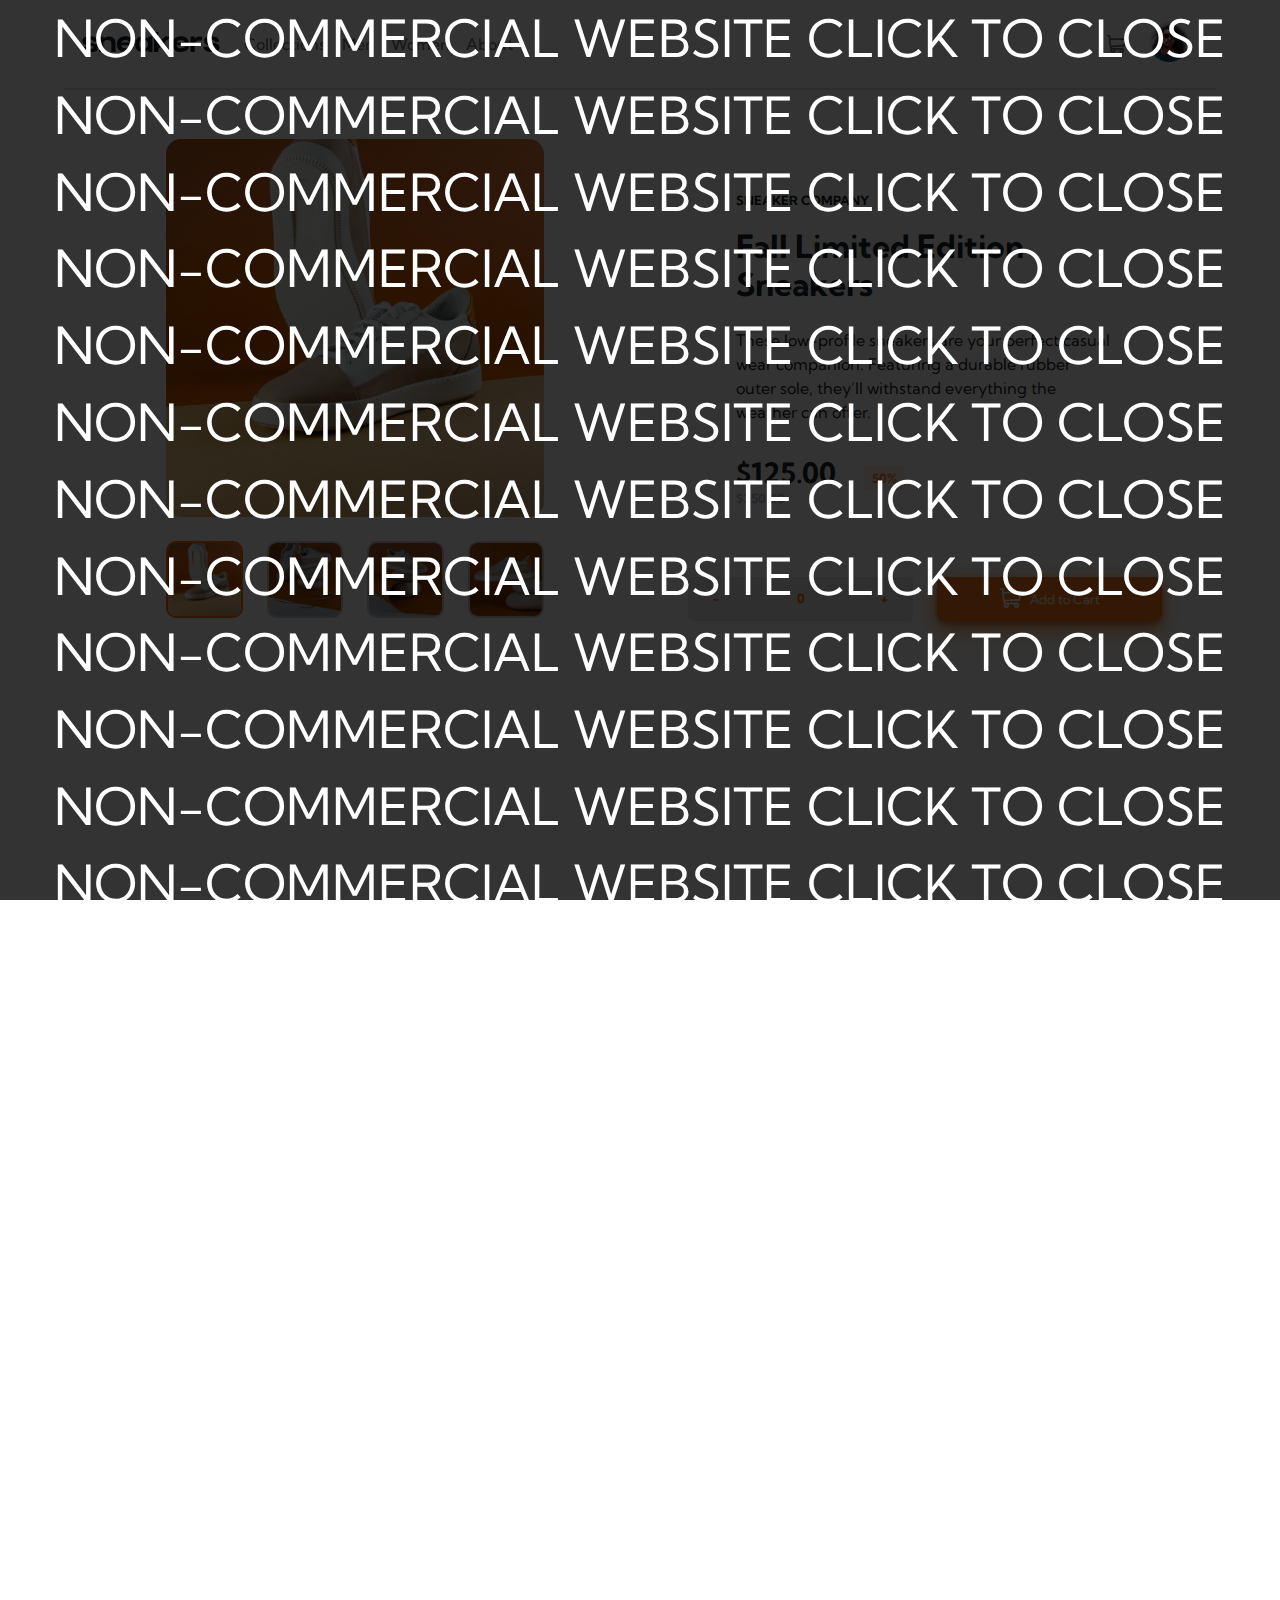
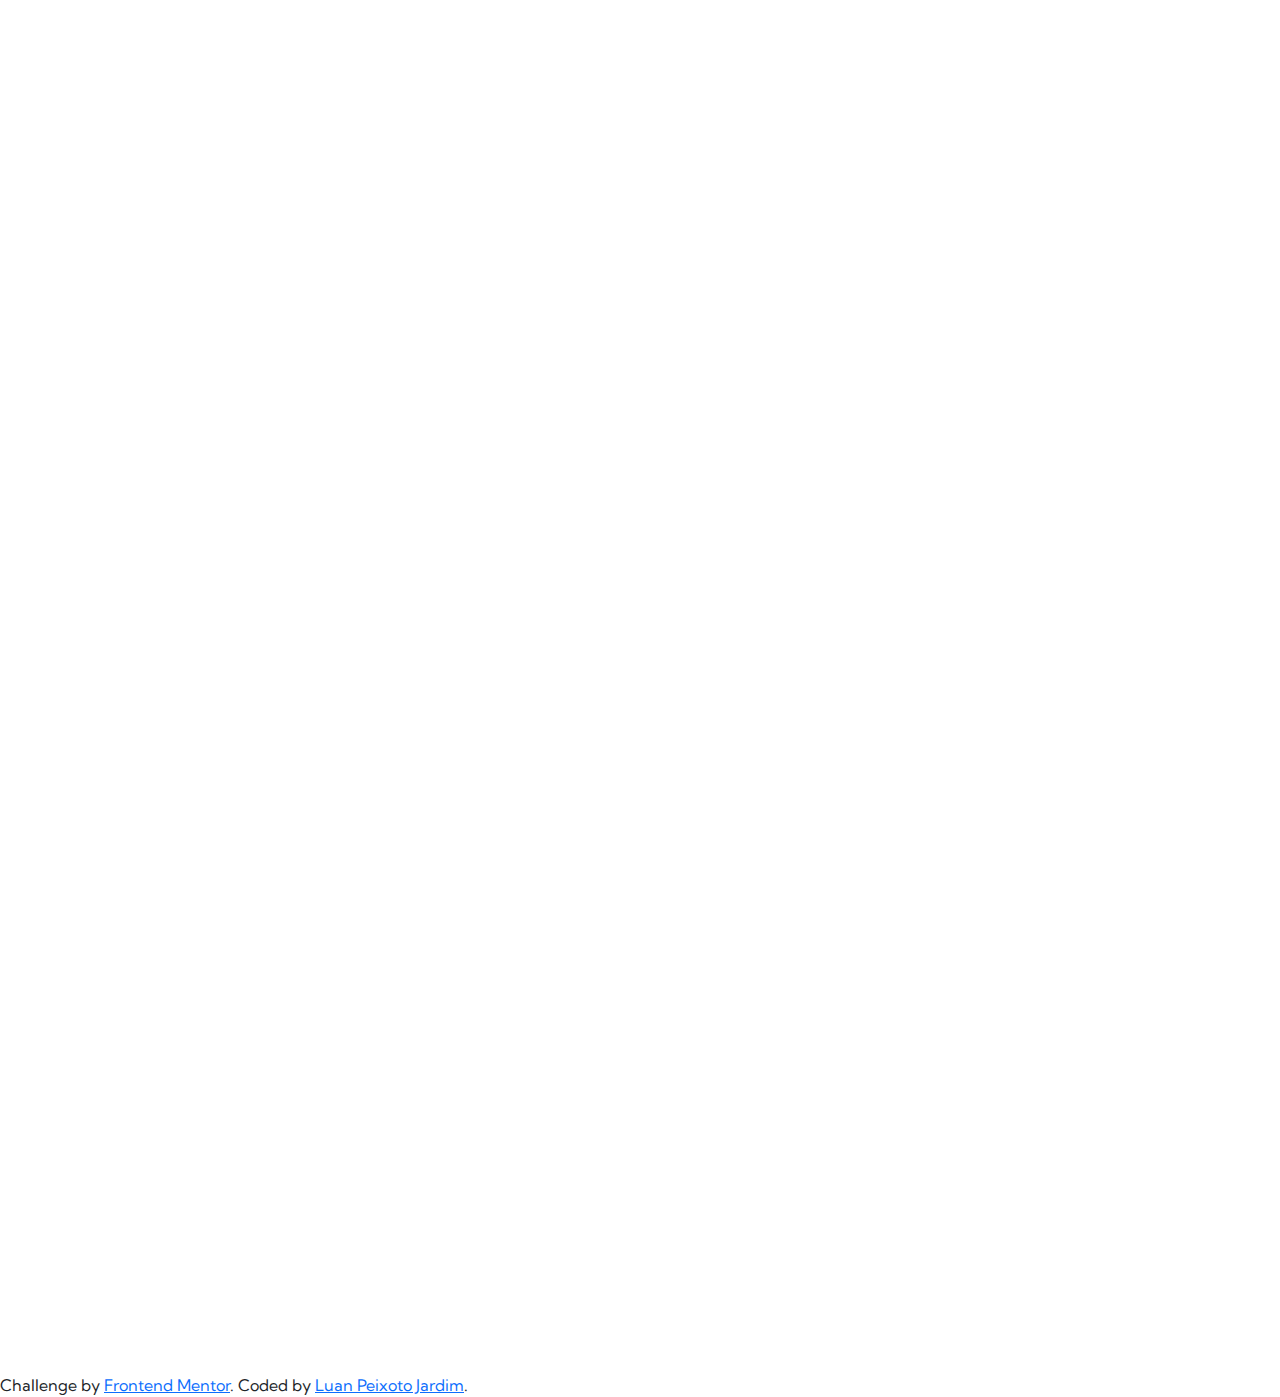
==== index.html @ e6748a82 "+-button" ====
<!DOCTYPE html>
<html lang="en">

<head>
  <meta charset="UTF-8">
  <meta name="viewport" content="width=device-width, initial-scale=1.0">
  <!-- displays site properly based on user's device -->

  <link rel="icon" type="image/png" sizes="32x32" href="./images/favicon-32x32.png">

  <link href="css/bootstrap.css" rel="stylesheet">
  <link href="css/styles.css" rel="stylesheet">
  <link href="css/all.css" rel="stylesheet">

  <title>Frontend Mentor | E-commerce product page</title>


</head>

<body>
  <div class="aviso" onclick="fecharAviso()">NON-COMMERCIAL WEBSITE CLICK TO CLOSE<br>NON-COMMERCIAL WEBSITE CLICK TO CLOSE<br>NON-COMMERCIAL WEBSITE CLICK TO CLOSE<br>NON-COMMERCIAL WEBSITE CLICK TO CLOSE<br>NON-COMMERCIAL WEBSITE CLICK TO CLOSE<br>NON-COMMERCIAL WEBSITE CLICK TO CLOSE<br>NON-COMMERCIAL WEBSITE CLICK TO CLOSE<br>NON-COMMERCIAL WEBSITE CLICK TO CLOSE<br>NON-COMMERCIAL WEBSITE CLICK TO CLOSE<br>NON-COMMERCIAL WEBSITE CLICK TO CLOSE<br>NON-COMMERCIAL WEBSITE CLICK TO CLOSE<br>NON-COMMERCIAL WEBSITE CLICK TO CLOSE<br></div>

  <!--navbar principal, vai aparecer em ambos dispositivos-->
  <nav class="navbar navbar-light navbar-expand-sm sticky-top sticky-shadow pb-4 pb-sm-0 pt-3 pt-sm-2"
    style="background-color: white; ">

    <div class="container">


      <!--seção logo e botão no mobile-->
      <div class="d-block d-sm-none">
        <!--botão de collapse(hamburguer, mobile)-->
        <button class="navbar-toggler" type="button" data-bs-toggle="collapse" data-bs-target="#menu"
          aria-controls="menu" aria-expanded="false" aria-label="Botão de Navegação">
          <span class="navbar-toggler-icon"></span>
        </button>

        <!--logo-->
        <a class="ps-2 navbar-brand" href="/index.html">
          <img src="images/logo.svg" alt="logo.svg">
        </a>
      </div>


      <!--logo >sm -->
      <a class="navbar-brand d-none d-sm-block pb-4" href="/index.html">
        <img src="images/logo.svg" alt="logo.svg">
      </a>

      <!--menus que vão ser colapsados dentro do botão de collapse-->
      <div class="navbar-collapse-shadow collapse navbar-collapse" id="menu" style="background-color: white;">



        <div class="d-flex d-inline-block d-sm-none mt-4 mx-auto">
          <button type="button" class="btn-close" data-bs-toggle="collapse" data-bs-target="#menu"
            aria-label="Close"></button>
        </div>



        <ul class="navbar-nav navbar-expand-sm pt-2">


          <li class="nav-item pt-0 pt-sm-2" style="z-index: 1;">
            <a class="nav-link navbar-item-hover pb-0 pb-sm-4 mb-1 mb-sm-2" aria-current="page" href="#">
              <h6 class="d-inline font-sm">Collections</h6>
            </a>
            <div class="d-none d-sm-block orange-horizontal-line"> </div>
          </li>
          <hr class="mt-1 mb-1" />
          <li class="nav-item pt-0 pt-sm-2" style="z-index: 1;">
            <a class="nav-link navbar-item-hover pb-0 pb-sm-4 mb-1 mb-sm-2" href="#">
              <h6 class="d-inline font-sm">Men</h6>
            </a>
            <div class="d-none d-sm-block orange-horizontal-line"> </div>
          </li>
          <hr class="mt-1 mb-1" />
          <li class="nav-item pt-0 pt-sm-2" style="z-index: 1;">
            <a class="nav-link navbar-item-hover pb-0 pb-sm-4 mb-1 mb-sm-2" href="#">
              <h6 class="d-inline font-sm">Women</h6>
            </a>
            <div class="d-none d-sm-block orange-horizontal-line"> </div>
          </li>
          <hr class="mt-1 mb-1" />
          <li class="nav-item pt-0 pt-sm-2" style="z-index: 1;">
            <a class="nav-link navbar-item-hover pb-0 pb-sm-4 mb-1 mb-sm-2" href="#">
              <h6 class="d-inline font-sm">About</h6>
            </a>
            <div class="d-none d-sm-block orange-horizontal-line"></div>
          </li>
          <hr class="mt-1 mb-1" />


        </ul>
      </div>

      <!-- seção carrinho e foto-->
      <div class="d-block pb-1 pb-sm-3">
        <!--carrinho-->
        <a class="btn pe-1 p-0 p-sm-2" href="/index.html">
          <img class="cart" src="images/icon-cart.svg" alt="avatar.png">
        </a>

        <!--avatar-->
        <a class="btn pt-1 p-0 p-sm-2" href="/index.html">
          <img class="profile-icon" src="images/image-avatar.png" alt="avatar.png">
        </a>
      </div>

    </div>

    <div class="d-none d-sm-block bottom-border"></div>
  </nav>

  <!--display de fotos e preço -->
  <div class="container">

    <div class="row">

      <!--coluna da imagem grande e thumbnails sm pra cima-->
      <div class="d-none d-sm-block col-12 col-md-6 p-sm-5 p-md-3 p-xl-5">

        <!--imagem principal que vai abrir o lightbox-->
        <div class="row ps-lg-5 pe-lg-5 pb-4 pb-md-3 pb-lg-4">

          <div class="col-12">

            <!--a classe img-principal é só um jeito de localizar as imagens-->
            <div class="img-principal d-block">
              <a type="button" onclick="abrirModal();currentSlide(1)">
                <img draggable="false" class="thumb-hover-size border-radius-15 w-100 hover-shadow"
                  src="images/image-product-1.jpg" alt="tenis solto">
              </a>
            </div>

            <div class="img-principal d-none">
              <a type="button" onclick="abrirModal();currentSlide(2)">
                <img draggable="false" class="thumb-hover-size border-radius-15 w-100 hover-shadow"
                  src="images/image-product-2.jpg" alt="tenis com graveto">
              </a>
            </div>

            <div class="img-principal d-none">
              <a type="button" onclick="abrirModal();currentSlide(3)">
                <img draggable="false" class="thumb-hover-size border-radius-15 w-100 hover-shadow"
                  src="images/image-product-3.jpg" alt="tenis folha torta">
              </a>
            </div>

            <div class="img-principal d-none">
              <a type="button" onclick="abrirModal();currentSlide(4)">
                <img draggable="false" class="thumb-hover-size border-radius-15 w-100 hover-shadow"
                  src="images/image-product-4.jpg" alt="tenis malabarista">
              </a>
            </div>

          </div>

        </div>

        <!--thumbnails que mudam a imagem principal-->
        <div class="row ps-lg-5 pe-lg-5">

          <!--a classe thumb-principal é só uma forma de localizar essas thumbs-->
          <div class="col-3">
            <a type="button" onclick="mostrarImagem('1')">
              <img draggable="false"
                class="thumb-principal border-radius-10 w-100 thumb-active-border thumb-hover-opacity hover-shadow"
                src="images/image-product-1-thumbnail.jpg" alt="tenis solto">
            </a>
          </div>

          <div class="col-3">
            <a type="button" onclick="mostrarImagem('2')">
              <img draggable="false"
                class="thumb-principal border-radius-10 w-100 thumb-demo-border thumb-hover-opacity hover-shadow"
                src="images/image-product-2-thumbnail.jpg" alt="tenis com graveto">
            </a>
          </div>

          <div class="col-3">
            <a type="button" onclick="mostrarImagem('3')">
              <img draggable="false"
                class="thumb-principal border-radius-10 w-100 thumb-demo-border thumb-hover-opacity hover-shadow"
                src="images/image-product-3-thumbnail.jpg" alt="tenis folha solta">
            </a>
          </div>

          <div class="col-3">
            <a type="button" onclick="mostrarImagem('4')">
              <img draggable="false"
                class="thumb-principal border-radius-10 w-100 thumb-demo-border thumb-hover-opacity hover-shadow"
                src="images/image-product-4-thumbnail.jpg" alt="tenis malabarista">
            </a>
          </div>

        </div>
      </div>

      <!--coluna das imagens mobile-->
      <div class="d-block d-sm-none col-12 p-0 m-0">
        <div class="col-12 p-0" style="position: relative;">

          <!--a classe img-principal-mobiile é só um jeito de localizar as imagens-->
          <div class="img-principal-mobile d-block">
              <img draggable="false" class="w-100"
                src="images/image-product-1.jpg" alt="tenis solto">
          </div>

          <div class="img-principal-mobile d-none">
              <img draggable="false" class="w-100"
                src="images/image-product-2.jpg" alt="tenis com graveto">
          </div>

          <div class="img-principal-mobile d-none">
              <img draggable="false" class="w-100"
                src="images/image-product-3.jpg" alt="tenis folha torta">
          </div>

          <div class="img-principal-mobile d-none">
              <img draggable="false" class="w-100"
                src="images/image-product-4.jpg" alt="tenis malabarista">
          </div>

          <a class="fechar-modal prev-mobile ms-2" type="button" onclick="proximoSlideMobile(-1)"> <p>&#10094;</p></a>
          <a class="fechar-modal next-mobile me-2" type="button" onclick="proximoSlideMobile(1)"> <p>&#10095;</p></a>

        </div>

      </div>

      <!--coluna dos preços e botões de compra-->
      <div class="col-12 col-md-6 p-3 pb-0 p-sm-5 p-md-3 p-xl-5">
        <div class="p-2 pt-lg-4 p-xl-5">
          <p><b style="font-size: 0.8em;">SNEAKER COMPANY</b></p>
          <h2 class="pb-3 pb-md-0 pb-lg-3"><b>Fall Limited Edition Sneakers</b></h2>

          <p class="pb-3 pb-md-0 pb-lg-3">These low-profile sneakers are your perfect casual wear companion. Featuring a
            durable rubber outer sole, they’ll withstand everything the weather can offer.</p>

          <div>
            <h3 class="d-inline pe-4"><b>$125.00</b></h3>
            <p class="d-inline ps-2 pe-2 pt-1 pb-1"
              style="font-size: 0.8em;color: hsl(26, 100%, 55%); background-color: hsl(25, 100%, 94%);"><b>50%</b></p>
            
              <!--preço antigo em md pra baixo fica do lado-->
              <p class="d-inline pb-1 ps-2 d-md-none" style="font-size: 0.8em; color: hsl(220, 14%, 75%);"><b>$250.00</b></p>
          </div>

          <!--preço antigo em md pra cima fica em baixo-->
          <p class="pb-1 d-none d-md-block" style="font-size: 0.8em; color: hsl(220, 14%, 75%);"><b>$250.00</b></p>
        </div>

        <div class="col-12">
          <div class="row">

            <!--qtd botões-->
            <div class="pb-4 pb-md-0 col-12 col-md-6 d-flex justify-content-center">

              <a class="btn-qtd w-25 d-inline pt-2 pb-2 radius-left" type="button">
                <p class="p-0 d-inline" style=" font-size: 0.8em;"><b>-</b></p>
              </a>

              <span class="d-inline display-qtd w-50 d-inline pt-2 pb-2">
                <p class="p-0 d-inline" style="font-size: 0.8em;"><b>0</b></p>
              </span>

              <a class="btn-qtd w-25 d-inline pt-2 pb-2 radius-right" type="button">
                <p class="p-0 d-inline" style="font-size: 0.8em;"><b>+</b></p>
              </a>


            </div>

            <!-- add cart botão-->
            <div class="pb-3 pb-md-0 col-12 col-md-6">
              <a class="btn-add-cart w-100 btn d-inline pt-2 pb-2" type="button">
                <img class="pb-1 me-1" style="filter:brightness(100)" src="images/icon-cart.svg" alt="avatar.png">
                <p class="d-inline" style="font-size: 0.8em;">Add to Cart</p>
              </a>
            </div>

          </div>
        </div>
      </div>
    </div>

  </div>

  <!-- o modal/lightbox -->
  <div id="modal-lightbox" class="modal-lightbox">

    <!--a classe fechar modal faz com que caso clique em algo que tenha ela o modal n seja
    fechado, mas se clicar em algum espaço vazio (preto), ele fecha-->

    <!--botão de fechar o modal-->
    <a type="button" onclick="fecharModal()">
      <span class="fechar-modal close-button">&times;</span>
    </a>
    <div class="container">

      <div class="row pb-4 pb-md-2 pb-lg-0 align-items-center">
        <!-- a coluna que vai conter a imagem precisa ter position: relative para que a posição
        do número do slide funcione -->

        <!--
          <a class="prev" onclick="proximoSlide(-1)"><div class="float-end" style="border-radius: 50%; width: 40px; height: 40px; background-color: aliceblue; text-align: center;">&#10094;</div></a>
        
        -->

        <!--botão de anterior-->
        <div class="col-1 offset-md-1 offset-lg-2 col-md-1 col-lg-1">
          <a class="fechar-modal float-end pe-1 prev" type="button" onclick="proximoSlide(-1)">&#10094;</a>
        </div>

        <!--imagem principal do slide-->
        <div class="col-10 col-md-8 col-lg-6" style="position: relative;">

          <div class=" modal-image">
            <img class="fechar-modal w-100 border-radius-15" src="images/image-product-1.jpg" alt="tenis solto">
          </div>

          <div class=" modal-image">
            <img class="fechar-modal w-100 border-radius-15" src="images/image-product-2.jpg" alt="tenis com graveto">
          </div>

          <div class=" modal-image">
            <img class="fechar-modal w-100 border-radius-15" src="images/image-product-3.jpg" alt="tenis folha torta">
          </div>

          <div class=" modal-image">
            <img class="fechar-modal w-100 border-radius-15" src="images/image-product-4.jpg" alt="tenis malabarista">
          </div>

          <!--número atual do slide e texto-->
          <div id="slide-number-text" class="current-slide-number-text"></div>

        </div>


        <!--botão de próximo-->
        <div class="col-1 col-md-1 col-lg-1">
          <a class="fechar-modal next" type="button" onclick="proximoSlide(1)"> &#10095;</a>

        </div>

      </div>



      <!-- Thumbnail image controls -->
      <div class="row ps-5 pe-5 ps-md-5 pe-md-5 ps-lg-0 pe-lg-0">
        <!--dot é uma classe só para identificar os botões de thumb dentro do modal-->
        <div class="col-3 offset-md-2 col-md-2 p-md-3 offset-lg-4 col-lg-1">
          <img class="dot fechar-modal w-100 thumb-demo-border thumb-hover-opacity-modal border-radius-10"
            draggable="false" src="images/image-product-1-thumbnail.jpg" onclick="currentSlide(1)" alt="tenis solto">
        </div>

        <div class="col-3 col-md-2 p-md-3 col-lg-1">

          <img class="dot fechar-modal w-100 thumb-demo-border thumb-hover-opacity-modal border-radius-10"
            draggable="false" src="images/image-product-2-thumbnail.jpg" onclick="currentSlide(2)"
            alt="tenis com graveto">

        </div>

        <div class="col-3 col-md-2 p-md-3 col-lg-1">

          <img class="dot fechar-modal w-100 thumb-demo-border thumb-hover-opacity-modal border-radius-10"
            draggable="false" src="images/image-product-3-thumbnail.jpg" onclick="currentSlide(3)"
            alt="tenis folha torta">

        </div>

        <div class="col-3 col-md-2 p-md-3 col-lg-1">

          <img class="dot fechar-modal w-100 thumb-demo-border thumb-hover-opacity-modal border-radius-10"
            draggable="false" src="images/image-product-4-thumbnail.jpg" onclick="currentSlide(4)"
            alt="tenis malabarista">

        </div>
      </div>
    </div>


  </div>






  <br><br><br><br><br><br><br><br><br><br><br><br><br><br><br><br>
  <br><br><br><br><br><br><br><br><br><br><br><br><br><br><br><br>
  <br><br><br><br><br><br><br><br><br><br><br><br><br><br><br><br>
  <br><br><br><br><br><br><br><br><br><br><br><br><br><br><br><br>




  <br><br><br><br><br><br><br><br><br><br><br><br><br><br><br><br>
  <br><br><br><br><br><br><br><br><br><br><br><br><br><br><br><br>


  <div class="attribution">
    Challenge by <a href="https://www.frontendmentor.io?ref=challenge" target="_blank">Frontend Mentor</a>.
    Coded by <a href="#">Luan Peixoto Jardim</a>.
  </div>


  <script src="js/jquery-3.6.0.js"></script>
  <script src="js/bootstrap.bundle.js"></script>
  <script src="js/script.js"></script>
</body>

</html>
---- css/styles.css ----
@import url('https://fonts.googleapis.com/css2?family=Kumbh+Sans&display=swap');

/* remove a cor azul das anchor tag */

a:hover {
  color: inherit;
}

/* div com aviso pro vercel */
.aviso {
  display: block;
  position: fixed;
  z-index: 10000;
  left: 0;
  top: 0;
  text-align: center;
  color: white;
  font-size: 4vw;
  width: 100%;
  height: 100%;
  overflow: auto;
  background-color: rgba(0, 0, 0, 0.8);
  -webkit-user-select: none;
  -moz-user-select: none;
  -ms-user-select: none;
  user-select: none;
}


/* fonte da pagina */
html, body {
  font-family: 'Kumbh Sans', sans-serif;
}


/* fazer a navbar vir da esquerda em dispositivos xsmall (mobile) */

@media (max-width: 576px) {
  .navbar-collapse {
    position: absolute;
    top: 0px;
    right: 50%;
    padding-left: 15px;
    padding-right: 15px;
    padding-bottom: 15px;
    width: 50%;
    transition: all 0.4s ease;
    display: block;
    height: 100vh !important;
  }

  .navbar-collapse.collapsing {
    margin-right: 75%;
    right: 25%;
    transition: all 0.2s ease;
  }

  .navbar-collapse.show {
    right: 50%;
  }

  .navbar-collapse-shadow {
    box-shadow: 5px 0px 5px rgba(0, 0, 0, 0.2);
  }
}

/* linha na parte de baixo da navbar */

.bottom-border {
  position: fixed;
  top: 88px;
  height: 2px;
  background-color: rgb(226, 226, 226);
  width: 90%;
  left: 50%;
  transform: translate(-50%, 0);
}

/* cor dos menus da navbar + ativar linha horizontal no hover */

.nav-link {
  color: hsl(223, 64%, 98%);
}

.nav-link:active {
  color: hsl(219, 9%, 45%);
}

@media (hover: hover) and (pointer: fine) {

  /* precisa disso pro hover n bugar em device touch */
  .nav-link:hover {
    color: hsl(219, 9%, 45%);
  }
}

/* o + significa que ao passar o hover o elemento (orange-horizontal-line) que estiver mais 
proximo do nav-link hoverado recebera as mesmas configurações do nav-link. */

/* não coloquei o hover só em non-touch-device nesse pq os links da navbar n tao funcionando 
ai fica estranho */
.nav-link:hover+.orange-horizontal-line {
  opacity: 100%;
  transition: all 0.5s ease;
}


.nav-link:active+.orange-horizontal-line {
  opacity: 100%;
  transition: all 0.5s ease;
}

.orange-horizontal-line {
  opacity: 0;
  height: 3px;
  width: 100%;
  background-color: hsl(26, 100%, 55%);
}


@media (min-width: 576px) {
  .container-mdonly {
    width: 100%;
    padding-right: var(--bs-gutter-x, 0.75rem);
    padding-left: var(--bs-gutter-x, 0.75rem);
    margin-right: auto;
    margin-left: auto;
  }

  .font-sm {
    font-size: 0.9em;
  }
}

/* removendo a sombra do botão da navbar e mudando a cor do fundo ao clicar */

.navbar-toggler:focus {
  transition: all 0.4s ease;
  background-color: rgb(209, 209, 209);
  box-shadow: none;
}

/* estilo do icone de avatar */

@media (min-width: 0px) {
  .profile-icon {
    width: 30px;
  }
}

@media (min-width: 576px) {
  .profile-icon {
    width: 40px;
  }
}

.cart {
  width: 20px;
}


/* fonte da navbar menor no sm para responsividade */

@media (min-width: 576px) {
  .font-sm {
    font-size: 0.9em;
  }
}

@media (min-width: 768px) {
  .font-sm {
    font-size: inherit;
  }
}


/* LIGHTBOX */

/* borda das thumbnails */

.border-radius-10 {
  border-radius: 10px;
}

/* borda da imagem principal */

.border-radius-15 {
  border-radius: 15px;
}

/* muda o tamanho da imagem principal fora do modal ao passar o mouse */
.thumb-hover-size {
  transition: 0.3s;
}

@media (hover: hover) and (pointer: fine) {

  /* precisa disso pro hover n bugar em device touch */
  .thumb-hover-size:hover {
    filter: opacity(0.5);
  }
}

.thumb-hover-size:active {
  filter: opacity(0.5);
}


/* muda a opacidade das thumbnails fora do modal ao passar o mouse */

.thumb-hover-opacity {
  transition: 0.3s;
  filter: brightness(0.8);

}

@media (hover: hover) and (pointer: fine) {

  /* precisa disso pro hover n bugar em device touch */
  .thumb-hover-opacity:hover {
    filter: brightness(1);
  }
}

.thumb-hover-opacity:active {
  filter: brightness(1);
}

/* muda a opacidade das thumbnails do modal ao passar o mouse */

.thumb-hover-opacity-modal {
  transition: 0.3s;
  filter: brightness(0.5);

}

.thumb-hover-opacity-modal:active {
  filter: brightness(1);
}

@media (hover: hover) and (pointer: fine) {

  /* precisa disso pro hover n bugar em device touch */
  .thumb-hover-opacity-modal:hover {
    filter: brightness(1);
  }
}

/* borda da thumbnail fora do modal ativa */

.thumb-active-border {
  border: 2px solid hsl(26, 100%, 50%);
  filter: brightness(1);
}

/* borda das thumbnails fora do modal não ativas */

.thumb-demo-border {
  border: 2px solid white;
}

/* DENTRO DO LIGHTBOX */


/* The Modal (background) */
.modal-lightbox {
  display: none;
  position: fixed;
  z-index: 10000;
  left: 0;
  top: 0;
  width: 100%;
  height: 100%;
  overflow: auto;
  background-color: rgba(0, 0, 0, 0.8);
}

/* botão de fechar o modal do lightbox */
.close-button {
  color: white;
  position: absolute;
  top: 10px;
  right: 25px;
  font-size: 35px;
  font-weight: bold;
  transition: 0.3s;
  text-decoration: none;
}


@media (hover: hover) and (pointer: fine) {

  /* precisa disso pro hover n bugar em device touch */
  .close-button:hover {
    color: hsl(26, 100%, 50%);
    cursor: pointer;
  }
}

.close-button:active {
  color: hsl(26, 100%, 50%);
  text-decoration: none;
  cursor: pointer;
}

/* esconder todas as imagens dentro do modal por padrão */
.modal-image {
  display: none;
}

/* número do slide (1/3 etc) e texto alt da imagem */
.current-slide-number-text {
  color: #000000;
  font-size: 16px;
  position: absolute;
  bottom: 8px;
  left: 20px;
}

/* botão proximo e anterior do modal */
.prev,
.next {
  transition: 0.6s ease;
  height: 43px;
  line-height: 43px;
  width: 43px;
  font-size: 24px;
  border-radius: 50%;
  background-color: #e0e0e0;
  color: rgb(97, 97, 97);
  text-align: center;
  cursor: pointer;
  text-decoration: none;
  box-shadow: 0 4px 8px 0 rgba(0, 0, 0, 0.2), 0 6px 20px 0 rgba(0, 0, 0, 0.19);
  -webkit-user-select: none;
  /* Safari */
  -moz-user-select: none;
  /* Firefox */
  -ms-user-select: none;
  /* IE10+/Edge */
  user-select: none;
  /* Standard */
}

@media (min-width: 1400px) {

  .prev,
  .next {
    transition: 0.6s ease;
    height: 58px;
    line-height: 58px;
    width: 58px;
    font-size: 30px;
    border-radius: 50%;
    background-color: #e0e0e0;
    color: rgb(97, 97, 97);
    text-align: center;
    cursor: pointer;
    text-decoration: none;
    box-shadow: 0 4px 8px 0 rgba(0, 0, 0, 0.2), 0 6px 20px 0 rgba(0, 0, 0, 0.19);
    -webkit-user-select: none;
    /* Safari */
    -moz-user-select: none;
    /* Firefox */
    -ms-user-select: none;
    /* IE10+/Edge */
    user-select: none;
    /* Standard */
  }
}

/* muda a cor da seta ao passar o mouse */

@media (hover: hover) and (pointer: fine) {
  /* precisa disso pro hover n bugar em device touch */
  .prev:hover,
  .next:hover {
    color: hsl(26, 100%, 50%);
  }
}

/* muda a cor ao clicar  */
.prev:active,
.next:active {
  filter: brightness(0.8);
  color: hsl(26, 100%, 50%);
  box-shadow: none;
}


/* sombra no hover das imagens */

.hover-shadow {
  transition: 0.3s;
}

@media (hover: hover) and (pointer: fine) {

  /* precisa disso pro hover n bugar em device touch */
  .hover-shadow:hover {
    box-shadow: 0 4px 8px 0 rgba(0, 0, 0, 0.2), 0 6px 20px 0 rgba(0, 0, 0, 0.19);
  }
}

.hover-shadow:active {
  box-shadow: 0 4px 8px 0 rgba(0, 0, 0, 0.2), 0 6px 20px 0 rgba(0, 0, 0, 0.19);
}



/* botão add to cart */
/* o :hover pra color sempre sobrescreve, por causa do bug do hover ficar pra sempre
em dispositivo touch, o html por padrão dá color: blue pra anchor tag, e como é impossivel
colocar o padrão da linguagem dentro do @media (hover), vai ficar assim, e se colocar
color: inherit vai dar a mesma merda, só que preto pq é a cor padrão do html */

.btn-add-cart {
  transition: 0.3s ease;
  border-radius: 8px;
  background-color: hsl(26, 100%, 55%);
  color: hsl(223, 64%, 98%) !important;
  text-align: center;
  cursor: pointer;
  text-decoration: none;
  box-shadow: 0 4px 4px 0 rgba(0, 0, 0, 0.2), 0 6px 20px 0 hsl(26, 100%, 55%);
  -webkit-user-select: none;
  /* Safari */
  -moz-user-select: none;
  /* Firefox */
  -ms-user-select: none;
  /* IE10+/Edge */
  user-select: none;
  /* Standard */
}

@media (hover: hover) and (pointer: fine) {

  /* precisa disso pro hover n bugar em device touch */
  .btn-add-cart:hover {
    background-color: #cc6415;
    color: hsl(223, 64%, 98%);
  }
}

.btn-add-cart:active {
  background-color: #ac5513;
  color: hsl(223, 64%, 98%);
  box-shadow: none;
}



/* display da qtd */

.display-qtd {
  transition: 0.3s ease;
  background-color: hsl(230, 18%, 93%);
  color: hsl(26, 100%, 50%);
  text-align: center;
  text-decoration: none;
  -webkit-user-select: none;
  /* Safari */
  -moz-user-select: none;
  /* Firefox */
  -ms-user-select: none;
  /* IE10+/Edge */
  user-select: none;
  /* Standard */
}

/* botão de qtd */
/* tem q usar important na cor pq o :hover tá sobrescrevendo ela 
o :hover pra color sempre sobrescreve, por causa do bug do hover ficar pra sempre
em dispositivo touch, o html por padrão dá color: blue pra anchor tag, e como é impossivel
colocar o padrão da linguagem dentro do @media (hover), vai ficar assim, e se colocar
color: inherit vai dar a mesma merda, só que preto pq é a cor padrão do body */
.btn-qtd {
  transition: 0.3s ease;
  background-color: hsl(230, 18%, 93%);
  color: hsl(26, 100%, 50%) !important; 
  text-align: center;
  cursor: pointer;
  text-decoration: none;
  -webkit-user-select: none;
  /* Safari */
  -moz-user-select: none;
  /* Firefox */
  -ms-user-select: none;
  /* IE10+/Edge */
  user-select: none;
  /* Standard */
}

@media (hover: hover) and (pointer: fine) {

  /* precisa disso pro hover n bugar em device touch */
  .btn-qtd:hover {
    filter: brightness(0.8);
    color: hsl(26, 100%, 50%);
  }
}

.btn-qtd:active {
  filter: brightness(0.5);
  color: hsl(26, 100%, 50%);
}


.radius-left {
  border-radius: 5px 0 0 5px;
}

.radius-right {
  border-radius: 0 5px 5px 0;
}


/* botão proximo e anterior da galeria mobile */

/* botão proximo e anterior do modal */
.prev-mobile,
.next-mobile {
  padding-top: 6px;
  position: absolute;
  top: calc(50% - 23px);
  width: 45px;
  height: 45px;
  transition: 0.6s ease;
  font-size: 20px;
  border-radius: 50%;
  background-color: #e0e0e0;
  color: rgb(97, 97, 97);
  text-align: center;
  text-decoration: none;
  -webkit-user-select: none;
  /* Safari */
  -moz-user-select: none;
  /* Firefox */
  -ms-user-select: none;
  /* IE10+/Edge */
  user-select: none;
  /* Standard */
}

@media (max-width: 400px) {

  .prev-mobile,
  .next-mobile {
    padding-top: 4px;
    position: absolute;
    top: calc(50% - 18px);
    width: 35px;
    height: 35px;
    transition: 0.6s ease;
    font-size: 16px;
    border-radius: 50%;
    background-color: #e0e0e0;
    color: rgb(97, 97, 97);
    text-align: center;
    text-decoration: none;
    -webkit-user-select: none;
    /* Safari */
    -moz-user-select: none;
    /* Firefox */
    -ms-user-select: none;
    /* IE10+/Edge */
    user-select: none;
    /* Standard */
  }
}

.next-mobile {
  right: 0;
}



/* muda a cor da seta ao passar o mouse  */

@media (hover: hover) and (pointer: fine) {

  /* precisa disso pro hover n bugar em device touch */
  .prev-mobile:hover,
  .next-mobile:hover {
    color: hsl(26, 100%, 50%);
  }
}

/* muda a cor ao clicar  */
.prev-mobile:active,
.next-mobile:active {
  filter: brightness(0.8);
  box-shadow: none;
  color: hsl(26, 100%, 50%);
}
---- css/all.css ----
.fa,
.fas,
.far,
.fal,
.fab {
  -moz-osx-font-smoothing: grayscale;
  -webkit-font-smoothing: antialiased;
  display: inline-block;
  font-style: normal;
  font-variant: normal;
  text-rendering: auto;
  line-height: 1; }

.fa-lg {
  font-size: 1.33333em;
  line-height: 0.75em;
  vertical-align: -.0667em; }

.fa-xs {
  font-size: .75em; }

.fa-sm {
  font-size: .875em; }

.fa-1x {
  font-size: 1em; }

.fa-2x {
  font-size: 2em; }

.fa-3x {
  font-size: 3em; }

.fa-4x {
  font-size: 4em; }

.fa-5x {
  font-size: 5em; }

.fa-6x {
  font-size: 6em; }

.fa-7x {
  font-size: 7em; }

.fa-8x {
  font-size: 8em; }

.fa-9x {
  font-size: 9em; }

.fa-10x {
  font-size: 10em; }

.fa-fw {
  text-align: center;
  width: 1.25em; }

.fa-ul {
  list-style-type: none;
  margin-left: 2.5em;
  padding-left: 0; }
  .fa-ul > li {
    position: relative; }

.fa-li {
  left: -2em;
  position: absolute;
  text-align: center;
  width: 2em;
  line-height: inherit; }

.fa-border {
  border: solid 0.08em #eee;
  border-radius: .1em;
  padding: .2em .25em .15em; }

.fa-pull-left {
  float: left; }

.fa-pull-right {
  float: right; }

.fa.fa-pull-left,
.fas.fa-pull-left,
.far.fa-pull-left,
.fal.fa-pull-left,
.fab.fa-pull-left {
  margin-right: .3em; }

.fa.fa-pull-right,
.fas.fa-pull-right,
.far.fa-pull-right,
.fal.fa-pull-right,
.fab.fa-pull-right {
  margin-left: .3em; }

.fa-spin {
  -webkit-animation: fa-spin 2s infinite linear;
          animation: fa-spin 2s infinite linear; }

.fa-pulse {
  -webkit-animation: fa-spin 1s infinite steps(8);
          animation: fa-spin 1s infinite steps(8); }

@-webkit-keyframes fa-spin {
  0% {
    -webkit-transform: rotate(0deg);
            transform: rotate(0deg); }
  100% {
    -webkit-transform: rotate(360deg);
            transform: rotate(360deg); } }

@keyframes fa-spin {
  0% {
    -webkit-transform: rotate(0deg);
            transform: rotate(0deg); }
  100% {
    -webkit-transform: rotate(360deg);
            transform: rotate(360deg); } }

.fa-rotate-90 {
  -ms-filter: "progid:DXImageTransform.Microsoft.BasicImage(rotation=1)";
  -webkit-transform: rotate(90deg);
          transform: rotate(90deg); }

.fa-rotate-180 {
  -ms-filter: "progid:DXImageTransform.Microsoft.BasicImage(rotation=2)";
  -webkit-transform: rotate(180deg);
          transform: rotate(180deg); }

.fa-rotate-270 {
  -ms-filter: "progid:DXImageTransform.Microsoft.BasicImage(rotation=3)";
  -webkit-transform: rotate(270deg);
          transform: rotate(270deg); }

.fa-flip-horizontal {
  -ms-filter: "progid:DXImageTransform.Microsoft.BasicImage(rotation=0, mirror=1)";
  -webkit-transform: scale(-1, 1);
          transform: scale(-1, 1); }

.fa-flip-vertical {
  -ms-filter: "progid:DXImageTransform.Microsoft.BasicImage(rotation=2, mirror=1)";
  -webkit-transform: scale(1, -1);
          transform: scale(1, -1); }

.fa-flip-both, .fa-flip-horizontal.fa-flip-vertical {
  -ms-filter: "progid:DXImageTransform.Microsoft.BasicImage(rotation=2, mirror=1)";
  -webkit-transform: scale(-1, -1);
          transform: scale(-1, -1); }

:root .fa-rotate-90,
:root .fa-rotate-180,
:root .fa-rotate-270,
:root .fa-flip-horizontal,
:root .fa-flip-vertical,
:root .fa-flip-both {
  -webkit-filter: none;
          filter: none; }

.fa-stack {
  display: inline-block;
  height: 2em;
  line-height: 2em;
  position: relative;
  vertical-align: middle;
  width: 2.5em; }

.fa-stack-1x,
.fa-stack-2x {
  left: 0;
  position: absolute;
  text-align: center;
  width: 100%; }

.fa-stack-1x {
  line-height: inherit; }

.fa-stack-2x {
  font-size: 2em; }

.fa-inverse {
  color: #fff; }

/* Font Awesome uses the Unicode Private Use Area (PUA) to ensure screen
readers do not read off random characters that represent icons */
.fa-500px:before {
  content: "\f26e"; }

.fa-accessible-icon:before {
  content: "\f368"; }

.fa-accusoft:before {
  content: "\f369"; }

.fa-acquisitions-incorporated:before {
  content: "\f6af"; }

.fa-ad:before {
  content: "\f641"; }

.fa-address-book:before {
  content: "\f2b9"; }

.fa-address-card:before {
  content: "\f2bb"; }

.fa-adjust:before {
  content: "\f042"; }

.fa-adn:before {
  content: "\f170"; }

.fa-adobe:before {
  content: "\f778"; }

.fa-adversal:before {
  content: "\f36a"; }

.fa-affiliatetheme:before {
  content: "\f36b"; }

.fa-air-freshener:before {
  content: "\f5d0"; }

.fa-algolia:before {
  content: "\f36c"; }

.fa-align-center:before {
  content: "\f037"; }

.fa-align-justify:before {
  content: "\f039"; }

.fa-align-left:before {
  content: "\f036"; }

.fa-align-right:before {
  content: "\f038"; }

.fa-alipay:before {
  content: "\f642"; }

.fa-allergies:before {
  content: "\f461"; }

.fa-amazon:before {
  content: "\f270"; }

.fa-amazon-pay:before {
  content: "\f42c"; }

.fa-ambulance:before {
  content: "\f0f9"; }

.fa-american-sign-language-interpreting:before {
  content: "\f2a3"; }

.fa-amilia:before {
  content: "\f36d"; }

.fa-anchor:before {
  content: "\f13d"; }

.fa-android:before {
  content: "\f17b"; }

.fa-angellist:before {
  content: "\f209"; }

.fa-angle-double-down:before {
  content: "\f103"; }

.fa-angle-double-left:before {
  content: "\f100"; }

.fa-angle-double-right:before {
  content: "\f101"; }

.fa-angle-double-up:before {
  content: "\f102"; }

.fa-angle-down:before {
  content: "\f107"; }

.fa-angle-left:before {
  content: "\f104"; }

.fa-angle-right:before {
  content: "\f105"; }

.fa-angle-up:before {
  content: "\f106"; }

.fa-angry:before {
  content: "\f556"; }

.fa-angrycreative:before {
  content: "\f36e"; }

.fa-angular:before {
  content: "\f420"; }

.fa-ankh:before {
  content: "\f644"; }

.fa-app-store:before {
  content: "\f36f"; }

.fa-app-store-ios:before {
  content: "\f370"; }

.fa-apper:before {
  content: "\f371"; }

.fa-apple:before {
  content: "\f179"; }

.fa-apple-alt:before {
  content: "\f5d1"; }

.fa-apple-pay:before {
  content: "\f415"; }

.fa-archive:before {
  content: "\f187"; }

.fa-archway:before {
  content: "\f557"; }

.fa-arrow-alt-circle-down:before {
  content: "\f358"; }

.fa-arrow-alt-circle-left:before {
  content: "\f359"; }

.fa-arrow-alt-circle-right:before {
  content: "\f35a"; }

.fa-arrow-alt-circle-up:before {
  content: "\f35b"; }

.fa-arrow-circle-down:before {
  content: "\f0ab"; }

.fa-arrow-circle-left:before {
  content: "\f0a8"; }

.fa-arrow-circle-right:before {
  content: "\f0a9"; }

.fa-arrow-circle-up:before {
  content: "\f0aa"; }

.fa-arrow-down:before {
  content: "\f063"; }

.fa-arrow-left:before {
  content: "\f060"; }

.fa-arrow-right:before {
  content: "\f061"; }

.fa-arrow-up:before {
  content: "\f062"; }

.fa-arrows-alt:before {
  content: "\f0b2"; }

.fa-arrows-alt-h:before {
  content: "\f337"; }

.fa-arrows-alt-v:before {
  content: "\f338"; }

.fa-artstation:before {
  content: "\f77a"; }

.fa-assistive-listening-systems:before {
  content: "\f2a2"; }

.fa-asterisk:before {
  content: "\f069"; }

.fa-asymmetrik:before {
  content: "\f372"; }

.fa-at:before {
  content: "\f1fa"; }

.fa-atlas:before {
  content: "\f558"; }

.fa-atlassian:before {
  content: "\f77b"; }

.fa-atom:before {
  content: "\f5d2"; }

.fa-audible:before {
  content: "\f373"; }

.fa-audio-description:before {
  content: "\f29e"; }

.fa-autoprefixer:before {
  content: "\f41c"; }

.fa-avianex:before {
  content: "\f374"; }

.fa-aviato:before {
  content: "\f421"; }

.fa-award:before {
  content: "\f559"; }

.fa-aws:before {
  content: "\f375"; }

.fa-baby:before {
  content: "\f77c"; }

.fa-baby-carriage:before {
  content: "\f77d"; }

.fa-backspace:before {
  content: "\f55a"; }

.fa-backward:before {
  content: "\f04a"; }

.fa-bacon:before {
  content: "\f7e5"; }

.fa-balance-scale:before {
  content: "\f24e"; }

.fa-ban:before {
  content: "\f05e"; }

.fa-band-aid:before {
  content: "\f462"; }

.fa-bandcamp:before {
  content: "\f2d5"; }

.fa-barcode:before {
  content: "\f02a"; }

.fa-bars:before {
  content: "\f0c9"; }

.fa-baseball-ball:before {
  content: "\f433"; }

.fa-basketball-ball:before {
  content: "\f434"; }

.fa-bath:before {
  content: "\f2cd"; }

.fa-battery-empty:before {
  content: "\f244"; }

.fa-battery-full:before {
  content: "\f240"; }

.fa-battery-half:before {
  content: "\f242"; }

.fa-battery-quarter:before {
  content: "\f243"; }

.fa-battery-three-quarters:before {
  content: "\f241"; }

.fa-bed:before {
  content: "\f236"; }

.fa-beer:before {
  content: "\f0fc"; }

.fa-behance:before {
  content: "\f1b4"; }

.fa-behance-square:before {
  content: "\f1b5"; }

.fa-bell:before {
  content: "\f0f3"; }

.fa-bell-slash:before {
  content: "\f1f6"; }

.fa-bezier-curve:before {
  content: "\f55b"; }

.fa-bible:before {
  content: "\f647"; }

.fa-bicycle:before {
  content: "\f206"; }

.fa-bimobject:before {
  content: "\f378"; }

.fa-binoculars:before {
  content: "\f1e5"; }

.fa-biohazard:before {
  content: "\f780"; }

.fa-birthday-cake:before {
  content: "\f1fd"; }

.fa-bitbucket:before {
  content: "\f171"; }

.fa-bitcoin:before {
  content: "\f379"; }

.fa-bity:before {
  content: "\f37a"; }

.fa-black-tie:before {
  content: "\f27e"; }

.fa-blackberry:before {
  content: "\f37b"; }

.fa-blender:before {
  content: "\f517"; }

.fa-blender-phone:before {
  content: "\f6b6"; }

.fa-blind:before {
  content: "\f29d"; }

.fa-blog:before {
  content: "\f781"; }

.fa-blogger:before {
  content: "\f37c"; }

.fa-blogger-b:before {
  content: "\f37d"; }

.fa-bluetooth:before {
  content: "\f293"; }

.fa-bluetooth-b:before {
  content: "\f294"; }

.fa-bold:before {
  content: "\f032"; }

.fa-bolt:before {
  content: "\f0e7"; }

.fa-bomb:before {
  content: "\f1e2"; }

.fa-bone:before {
  content: "\f5d7"; }

.fa-bong:before {
  content: "\f55c"; }

.fa-book:before {
  content: "\f02d"; }

.fa-book-dead:before {
  content: "\f6b7"; }

.fa-book-medical:before {
  content: "\f7e6"; }

.fa-book-open:before {
  content: "\f518"; }

.fa-book-reader:before {
  content: "\f5da"; }

.fa-bookmark:before {
  content: "\f02e"; }

.fa-bowling-ball:before {
  content: "\f436"; }

.fa-box:before {
  content: "\f466"; }

.fa-box-open:before {
  content: "\f49e"; }

.fa-boxes:before {
  content: "\f468"; }

.fa-braille:before {
  content: "\f2a1"; }

.fa-brain:before {
  content: "\f5dc"; }

.fa-bread-slice:before {
  content: "\f7ec"; }

.fa-briefcase:before {
  content: "\f0b1"; }

.fa-briefcase-medical:before {
  content: "\f469"; }

.fa-broadcast-tower:before {
  content: "\f519"; }

.fa-broom:before {
  content: "\f51a"; }

.fa-brush:before {
  content: "\f55d"; }

.fa-btc:before {
  content: "\f15a"; }

.fa-bug:before {
  content: "\f188"; }

.fa-building:before {
  content: "\f1ad"; }

.fa-bullhorn:before {
  content: "\f0a1"; }

.fa-bullseye:before {
  content: "\f140"; }

.fa-burn:before {
  content: "\f46a"; }

.fa-buromobelexperte:before {
  content: "\f37f"; }

.fa-bus:before {
  content: "\f207"; }

.fa-bus-alt:before {
  content: "\f55e"; }

.fa-business-time:before {
  content: "\f64a"; }

.fa-buysellads:before {
  content: "\f20d"; }

.fa-calculator:before {
  content: "\f1ec"; }

.fa-calendar:before {
  content: "\f133"; }

.fa-calendar-alt:before {
  content: "\f073"; }

.fa-calendar-check:before {
  content: "\f274"; }

.fa-calendar-day:before {
  content: "\f783"; }

.fa-calendar-minus:before {
  content: "\f272"; }

.fa-calendar-plus:before {
  content: "\f271"; }

.fa-calendar-times:before {
  content: "\f273"; }

.fa-calendar-week:before {
  content: "\f784"; }

.fa-camera:before {
  content: "\f030"; }

.fa-camera-retro:before {
  content: "\f083"; }

.fa-campground:before {
  content: "\f6bb"; }

.fa-canadian-maple-leaf:before {
  content: "\f785"; }

.fa-candy-cane:before {
  content: "\f786"; }

.fa-cannabis:before {
  content: "\f55f"; }

.fa-capsules:before {
  content: "\f46b"; }

.fa-car:before {
  content: "\f1b9"; }

.fa-car-alt:before {
  content: "\f5de"; }

.fa-car-battery:before {
  content: "\f5df"; }

.fa-car-crash:before {
  content: "\f5e1"; }

.fa-car-side:before {
  content: "\f5e4"; }

.fa-caret-down:before {
  content: "\f0d7"; }

.fa-caret-left:before {
  content: "\f0d9"; }

.fa-caret-right:before {
  content: "\f0da"; }

.fa-caret-square-down:before {
  content: "\f150"; }

.fa-caret-square-left:before {
  content: "\f191"; }

.fa-caret-square-right:before {
  content: "\f152"; }

.fa-caret-square-up:before {
  content: "\f151"; }

.fa-caret-up:before {
  content: "\f0d8"; }

.fa-carrot:before {
  content: "\f787"; }

.fa-cart-arrow-down:before {
  content: "\f218"; }

.fa-cart-plus:before {
  content: "\f217"; }

.fa-cash-register:before {
  content: "\f788"; }

.fa-cat:before {
  content: "\f6be"; }

.fa-cc-amazon-pay:before {
  content: "\f42d"; }

.fa-cc-amex:before {
  content: "\f1f3"; }

.fa-cc-apple-pay:before {
  content: "\f416"; }

.fa-cc-diners-club:before {
  content: "\f24c"; }

.fa-cc-discover:before {
  content: "\f1f2"; }

.fa-cc-jcb:before {
  content: "\f24b"; }

.fa-cc-mastercard:before {
  content: "\f1f1"; }

.fa-cc-paypal:before {
  content: "\f1f4"; }

.fa-cc-stripe:before {
  content: "\f1f5"; }

.fa-cc-visa:before {
  content: "\f1f0"; }

.fa-centercode:before {
  content: "\f380"; }

.fa-centos:before {
  content: "\f789"; }

.fa-certificate:before {
  content: "\f0a3"; }

.fa-chair:before {
  content: "\f6c0"; }

.fa-chalkboard:before {
  content: "\f51b"; }

.fa-chalkboard-teacher:before {
  content: "\f51c"; }

.fa-charging-station:before {
  content: "\f5e7"; }

.fa-chart-area:before {
  content: "\f1fe"; }

.fa-chart-bar:before {
  content: "\f080"; }

.fa-chart-line:before {
  content: "\f201"; }

.fa-chart-pie:before {
  content: "\f200"; }

.fa-check:before {
  content: "\f00c"; }

.fa-check-circle:before {
  content: "\f058"; }

.fa-check-double:before {
  content: "\f560"; }

.fa-check-square:before {
  content: "\f14a"; }

.fa-cheese:before {
  content: "\f7ef"; }

.fa-chess:before {
  content: "\f439"; }

.fa-chess-bishop:before {
  content: "\f43a"; }

.fa-chess-board:before {
  content: "\f43c"; }

.fa-chess-king:before {
  content: "\f43f"; }

.fa-chess-knight:before {
  content: "\f441"; }

.fa-chess-pawn:before {
  content: "\f443"; }

.fa-chess-queen:before {
  content: "\f445"; }

.fa-chess-rook:before {
  content: "\f447"; }

.fa-chevron-circle-down:before {
  content: "\f13a"; }

.fa-chevron-circle-left:before {
  content: "\f137"; }

.fa-chevron-circle-right:before {
  content: "\f138"; }

.fa-chevron-circle-up:before {
  content: "\f139"; }

.fa-chevron-down:before {
  content: "\f078"; }

.fa-chevron-left:before {
  content: "\f053"; }

.fa-chevron-right:before {
  content: "\f054"; }

.fa-chevron-up:before {
  content: "\f077"; }

.fa-child:before {
  content: "\f1ae"; }

.fa-chrome:before {
  content: "\f268"; }

.fa-church:before {
  content: "\f51d"; }

.fa-circle:before {
  content: "\f111"; }

.fa-circle-notch:before {
  content: "\f1ce"; }

.fa-city:before {
  content: "\f64f"; }

.fa-clinic-medical:before {
  content: "\f7f2"; }

.fa-clipboard:before {
  content: "\f328"; }

.fa-clipboard-check:before {
  content: "\f46c"; }

.fa-clipboard-list:before {
  content: "\f46d"; }

.fa-clock:before {
  content: "\f017"; }

.fa-clone:before {
  content: "\f24d"; }

.fa-closed-captioning:before {
  content: "\f20a"; }

.fa-cloud:before {
  content: "\f0c2"; }

.fa-cloud-download-alt:before {
  content: "\f381"; }

.fa-cloud-meatball:before {
  content: "\f73b"; }

.fa-cloud-moon:before {
  content: "\f6c3"; }

.fa-cloud-moon-rain:before {
  content: "\f73c"; }

.fa-cloud-rain:before {
  content: "\f73d"; }

.fa-cloud-showers-heavy:before {
  content: "\f740"; }

.fa-cloud-sun:before {
  content: "\f6c4"; }

.fa-cloud-sun-rain:before {
  content: "\f743"; }

.fa-cloud-upload-alt:before {
  content: "\f382"; }

.fa-cloudscale:before {
  content: "\f383"; }

.fa-cloudsmith:before {
  content: "\f384"; }

.fa-cloudversify:before {
  content: "\f385"; }

.fa-cocktail:before {
  content: "\f561"; }

.fa-code:before {
  content: "\f121"; }

.fa-code-branch:before {
  content: "\f126"; }

.fa-codepen:before {
  content: "\f1cb"; }

.fa-codiepie:before {
  content: "\f284"; }

.fa-coffee:before {
  content: "\f0f4"; }

.fa-cog:before {
  content: "\f013"; }

.fa-cogs:before {
  content: "\f085"; }

.fa-coins:before {
  content: "\f51e"; }

.fa-columns:before {
  content: "\f0db"; }

.fa-comment:before {
  content: "\f075"; }

.fa-comment-alt:before {
  content: "\f27a"; }

.fa-comment-dollar:before {
  content: "\f651"; }

.fa-comment-dots:before {
  content: "\f4ad"; }

.fa-comment-medical:before {
  content: "\f7f5"; }

.fa-comment-slash:before {
  content: "\f4b3"; }

.fa-comments:before {
  content: "\f086"; }

.fa-comments-dollar:before {
  content: "\f653"; }

.fa-compact-disc:before {
  content: "\f51f"; }

.fa-compass:before {
  content: "\f14e"; }

.fa-compress:before {
  content: "\f066"; }

.fa-compress-arrows-alt:before {
  content: "\f78c"; }

.fa-concierge-bell:before {
  content: "\f562"; }

.fa-confluence:before {
  content: "\f78d"; }

.fa-connectdevelop:before {
  content: "\f20e"; }

.fa-contao:before {
  content: "\f26d"; }

.fa-cookie:before {
  content: "\f563"; }

.fa-cookie-bite:before {
  content: "\f564"; }

.fa-copy:before {
  content: "\f0c5"; }

.fa-copyright:before {
  content: "\f1f9"; }

.fa-couch:before {
  content: "\f4b8"; }

.fa-cpanel:before {
  content: "\f388"; }

.fa-creative-commons:before {
  content: "\f25e"; }

.fa-creative-commons-by:before {
  content: "\f4e7"; }

.fa-creative-commons-nc:before {
  content: "\f4e8"; }

.fa-creative-commons-nc-eu:before {
  content: "\f4e9"; }

.fa-creative-commons-nc-jp:before {
  content: "\f4ea"; }

.fa-creative-commons-nd:before {
  content: "\f4eb"; }

.fa-creative-commons-pd:before {
  content: "\f4ec"; }

.fa-creative-commons-pd-alt:before {
  content: "\f4ed"; }

.fa-creative-commons-remix:before {
  content: "\f4ee"; }

.fa-creative-commons-sa:before {
  content: "\f4ef"; }

.fa-creative-commons-sampling:before {
  content: "\f4f0"; }

.fa-creative-commons-sampling-plus:before {
  content: "\f4f1"; }

.fa-creative-commons-share:before {
  content: "\f4f2"; }

.fa-creative-commons-zero:before {
  content: "\f4f3"; }

.fa-credit-card:before {
  content: "\f09d"; }

.fa-critical-role:before {
  content: "\f6c9"; }

.fa-crop:before {
  content: "\f125"; }

.fa-crop-alt:before {
  content: "\f565"; }

.fa-cross:before {
  content: "\f654"; }

.fa-crosshairs:before {
  content: "\f05b"; }

.fa-crow:before {
  content: "\f520"; }

.fa-crown:before {
  content: "\f521"; }

.fa-crutch:before {
  content: "\f7f7"; }

.fa-css3:before {
  content: "\f13c"; }

.fa-css3-alt:before {
  content: "\f38b"; }

.fa-cube:before {
  content: "\f1b2"; }

.fa-cubes:before {
  content: "\f1b3"; }

.fa-cut:before {
  content: "\f0c4"; }

.fa-cuttlefish:before {
  content: "\f38c"; }

.fa-d-and-d:before {
  content: "\f38d"; }

.fa-d-and-d-beyond:before {
  content: "\f6ca"; }

.fa-dashcube:before {
  content: "\f210"; }

.fa-database:before {
  content: "\f1c0"; }

.fa-deaf:before {
  content: "\f2a4"; }

.fa-delicious:before {
  content: "\f1a5"; }

.fa-democrat:before {
  content: "\f747"; }

.fa-deploydog:before {
  content: "\f38e"; }

.fa-deskpro:before {
  content: "\f38f"; }

.fa-desktop:before {
  content: "\f108"; }

.fa-dev:before {
  content: "\f6cc"; }

.fa-deviantart:before {
  content: "\f1bd"; }

.fa-dharmachakra:before {
  content: "\f655"; }

.fa-dhl:before {
  content: "\f790"; }

.fa-diagnoses:before {
  content: "\f470"; }

.fa-diaspora:before {
  content: "\f791"; }

.fa-dice:before {
  content: "\f522"; }

.fa-dice-d20:before {
  content: "\f6cf"; }

.fa-dice-d6:before {
  content: "\f6d1"; }

.fa-dice-five:before {
  content: "\f523"; }

.fa-dice-four:before {
  content: "\f524"; }

.fa-dice-one:before {
  content: "\f525"; }

.fa-dice-six:before {
  content: "\f526"; }

.fa-dice-three:before {
  content: "\f527"; }

.fa-dice-two:before {
  content: "\f528"; }

.fa-digg:before {
  content: "\f1a6"; }

.fa-digital-ocean:before {
  content: "\f391"; }

.fa-digital-tachograph:before {
  content: "\f566"; }

.fa-directions:before {
  content: "\f5eb"; }

.fa-discord:before {
  content: "\f392"; }

.fa-discourse:before {
  content: "\f393"; }

.fa-divide:before {
  content: "\f529"; }

.fa-dizzy:before {
  content: "\f567"; }

.fa-dna:before {
  content: "\f471"; }

.fa-dochub:before {
  content: "\f394"; }

.fa-docker:before {
  content: "\f395"; }

.fa-dog:before {
  content: "\f6d3"; }

.fa-dollar-sign:before {
  content: "\f155"; }

.fa-dolly:before {
  content: "\f472"; }

.fa-dolly-flatbed:before {
  content: "\f474"; }

.fa-donate:before {
  content: "\f4b9"; }

.fa-door-closed:before {
  content: "\f52a"; }

.fa-door-open:before {
  content: "\f52b"; }

.fa-dot-circle:before {
  content: "\f192"; }

.fa-dove:before {
  content: "\f4ba"; }

.fa-download:before {
  content: "\f019"; }

.fa-draft2digital:before {
  content: "\f396"; }

.fa-drafting-compass:before {
  content: "\f568"; }

.fa-dragon:before {
  content: "\f6d5"; }

.fa-draw-polygon:before {
  content: "\f5ee"; }

.fa-dribbble:before {
  content: "\f17d"; }

.fa-dribbble-square:before {
  content: "\f397"; }

.fa-dropbox:before {
  content: "\f16b"; }

.fa-drum:before {
  content: "\f569"; }

.fa-drum-steelpan:before {
  content: "\f56a"; }

.fa-drumstick-bite:before {
  content: "\f6d7"; }

.fa-drupal:before {
  content: "\f1a9"; }

.fa-dumbbell:before {
  content: "\f44b"; }

.fa-dumpster:before {
  content: "\f793"; }

.fa-dumpster-fire:before {
  content: "\f794"; }

.fa-dungeon:before {
  content: "\f6d9"; }

.fa-dyalog:before {
  content: "\f399"; }

.fa-earlybirds:before {
  content: "\f39a"; }

.fa-ebay:before {
  content: "\f4f4"; }

.fa-edge:before {
  content: "\f282"; }

.fa-edit:before {
  content: "\f044"; }

.fa-egg:before {
  content: "\f7fb"; }

.fa-eject:before {
  content: "\f052"; }

.fa-elementor:before {
  content: "\f430"; }

.fa-ellipsis-h:before {
  content: "\f141"; }

.fa-ellipsis-v:before {
  content: "\f142"; }

.fa-ello:before {
  content: "\f5f1"; }

.fa-ember:before {
  content: "\f423"; }

.fa-empire:before {
  content: "\f1d1"; }

.fa-envelope:before {
  content: "\f0e0"; }

.fa-envelope-open:before {
  content: "\f2b6"; }

.fa-envelope-open-text:before {
  content: "\f658"; }

.fa-envelope-square:before {
  content: "\f199"; }

.fa-envira:before {
  content: "\f299"; }

.fa-equals:before {
  content: "\f52c"; }

.fa-eraser:before {
  content: "\f12d"; }

.fa-erlang:before {
  content: "\f39d"; }

.fa-ethereum:before {
  content: "\f42e"; }

.fa-ethernet:before {
  content: "\f796"; }

.fa-etsy:before {
  content: "\f2d7"; }

.fa-euro-sign:before {
  content: "\f153"; }

.fa-exchange-alt:before {
  content: "\f362"; }

.fa-exclamation:before {
  content: "\f12a"; }

.fa-exclamation-circle:before {
  content: "\f06a"; }

.fa-exclamation-triangle:before {
  content: "\f071"; }

.fa-expand:before {
  content: "\f065"; }

.fa-expand-arrows-alt:before {
  content: "\f31e"; }

.fa-expeditedssl:before {
  content: "\f23e"; }

.fa-external-link-alt:before {
  content: "\f35d"; }

.fa-external-link-square-alt:before {
  content: "\f360"; }

.fa-eye:before {
  content: "\f06e"; }

.fa-eye-dropper:before {
  content: "\f1fb"; }

.fa-eye-slash:before {
  content: "\f070"; }

.fa-facebook:before {
  content: "\f09a"; }

.fa-facebook-f:before {
  content: "\f39e"; }

.fa-facebook-messenger:before {
  content: "\f39f"; }

.fa-facebook-square:before {
  content: "\f082"; }

.fa-fantasy-flight-games:before {
  content: "\f6dc"; }

.fa-fast-backward:before {
  content: "\f049"; }

.fa-fast-forward:before {
  content: "\f050"; }

.fa-fax:before {
  content: "\f1ac"; }

.fa-feather:before {
  content: "\f52d"; }

.fa-feather-alt:before {
  content: "\f56b"; }

.fa-fedex:before {
  content: "\f797"; }

.fa-fedora:before {
  content: "\f798"; }

.fa-female:before {
  content: "\f182"; }

.fa-fighter-jet:before {
  content: "\f0fb"; }

.fa-figma:before {
  content: "\f799"; }

.fa-file:before {
  content: "\f15b"; }

.fa-file-alt:before {
  content: "\f15c"; }

.fa-file-archive:before {
  content: "\f1c6"; }

.fa-file-audio:before {
  content: "\f1c7"; }

.fa-file-code:before {
  content: "\f1c9"; }

.fa-file-contract:before {
  content: "\f56c"; }

.fa-file-csv:before {
  content: "\f6dd"; }

.fa-file-download:before {
  content: "\f56d"; }

.fa-file-excel:before {
  content: "\f1c3"; }

.fa-file-export:before {
  content: "\f56e"; }

.fa-file-image:before {
  content: "\f1c5"; }

.fa-file-import:before {
  content: "\f56f"; }

.fa-file-invoice:before {
  content: "\f570"; }

.fa-file-invoice-dollar:before {
  content: "\f571"; }

.fa-file-medical:before {
  content: "\f477"; }

.fa-file-medical-alt:before {
  content: "\f478"; }

.fa-file-pdf:before {
  content: "\f1c1"; }

.fa-file-powerpoint:before {
  content: "\f1c4"; }

.fa-file-prescription:before {
  content: "\f572"; }

.fa-file-signature:before {
  content: "\f573"; }

.fa-file-upload:before {
  content: "\f574"; }

.fa-file-video:before {
  content: "\f1c8"; }

.fa-file-word:before {
  content: "\f1c2"; }

.fa-fill:before {
  content: "\f575"; }

.fa-fill-drip:before {
  content: "\f576"; }

.fa-film:before {
  content: "\f008"; }

.fa-filter:before {
  content: "\f0b0"; }

.fa-fingerprint:before {
  content: "\f577"; }

.fa-fire:before {
  content: "\f06d"; }

.fa-fire-alt:before {
  content: "\f7e4"; }

.fa-fire-extinguisher:before {
  content: "\f134"; }

.fa-firefox:before {
  content: "\f269"; }

.fa-first-aid:before {
  content: "\f479"; }

.fa-first-order:before {
  content: "\f2b0"; }

.fa-first-order-alt:before {
  content: "\f50a"; }

.fa-firstdraft:before {
  content: "\f3a1"; }

.fa-fish:before {
  content: "\f578"; }

.fa-fist-raised:before {
  content: "\f6de"; }

.fa-flag:before {
  content: "\f024"; }

.fa-flag-checkered:before {
  content: "\f11e"; }

.fa-flag-usa:before {
  content: "\f74d"; }

.fa-flask:before {
  content: "\f0c3"; }

.fa-flickr:before {
  content: "\f16e"; }

.fa-flipboard:before {
  content: "\f44d"; }

.fa-flushed:before {
  content: "\f579"; }

.fa-fly:before {
  content: "\f417"; }

.fa-folder:before {
  content: "\f07b"; }

.fa-folder-minus:before {
  content: "\f65d"; }

.fa-folder-open:before {
  content: "\f07c"; }

.fa-folder-plus:before {
  content: "\f65e"; }

.fa-font:before {
  content: "\f031"; }

.fa-font-awesome:before {
  content: "\f2b4"; }

.fa-font-awesome-alt:before {
  content: "\f35c"; }

.fa-font-awesome-flag:before {
  content: "\f425"; }

.fa-font-awesome-logo-full:before {
  content: "\f4e6"; }

.fa-fonticons:before {
  content: "\f280"; }

.fa-fonticons-fi:before {
  content: "\f3a2"; }

.fa-football-ball:before {
  content: "\f44e"; }

.fa-fort-awesome:before {
  content: "\f286"; }

.fa-fort-awesome-alt:before {
  content: "\f3a3"; }

.fa-forumbee:before {
  content: "\f211"; }

.fa-forward:before {
  content: "\f04e"; }

.fa-foursquare:before {
  content: "\f180"; }

.fa-free-code-camp:before {
  content: "\f2c5"; }

.fa-freebsd:before {
  content: "\f3a4"; }

.fa-frog:before {
  content: "\f52e"; }

.fa-frown:before {
  content: "\f119"; }

.fa-frown-open:before {
  content: "\f57a"; }

.fa-fulcrum:before {
  content: "\f50b"; }

.fa-funnel-dollar:before {
  content: "\f662"; }

.fa-futbol:before {
  content: "\f1e3"; }

.fa-galactic-republic:before {
  content: "\f50c"; }

.fa-galactic-senate:before {
  content: "\f50d"; }

.fa-gamepad:before {
  content: "\f11b"; }

.fa-gas-pump:before {
  content: "\f52f"; }

.fa-gavel:before {
  content: "\f0e3"; }

.fa-gem:before {
  content: "\f3a5"; }

.fa-genderless:before {
  content: "\f22d"; }

.fa-get-pocket:before {
  content: "\f265"; }

.fa-gg:before {
  content: "\f260"; }

.fa-gg-circle:before {
  content: "\f261"; }

.fa-ghost:before {
  content: "\f6e2"; }

.fa-gift:before {
  content: "\f06b"; }

.fa-gifts:before {
  content: "\f79c"; }

.fa-git:before {
  content: "\f1d3"; }

.fa-git-square:before {
  content: "\f1d2"; }

.fa-github:before {
  content: "\f09b"; }

.fa-github-alt:before {
  content: "\f113"; }

.fa-github-square:before {
  content: "\f092"; }

.fa-gitkraken:before {
  content: "\f3a6"; }

.fa-gitlab:before {
  content: "\f296"; }

.fa-gitter:before {
  content: "\f426"; }

.fa-glass-cheers:before {
  content: "\f79f"; }

.fa-glass-martini:before {
  content: "\f000"; }

.fa-glass-martini-alt:before {
  content: "\f57b"; }

.fa-glass-whiskey:before {
  content: "\f7a0"; }

.fa-glasses:before {
  content: "\f530"; }

.fa-glide:before {
  content: "\f2a5"; }

.fa-glide-g:before {
  content: "\f2a6"; }

.fa-globe:before {
  content: "\f0ac"; }

.fa-globe-africa:before {
  content: "\f57c"; }

.fa-globe-americas:before {
  content: "\f57d"; }

.fa-globe-asia:before {
  content: "\f57e"; }

.fa-globe-europe:before {
  content: "\f7a2"; }

.fa-gofore:before {
  content: "\f3a7"; }

.fa-golf-ball:before {
  content: "\f450"; }

.fa-goodreads:before {
  content: "\f3a8"; }

.fa-goodreads-g:before {
  content: "\f3a9"; }

.fa-google:before {
  content: "\f1a0"; }

.fa-google-drive:before {
  content: "\f3aa"; }

.fa-google-play:before {
  content: "\f3ab"; }

.fa-google-plus:before {
  content: "\f2b3"; }

.fa-google-plus-g:before {
  content: "\f0d5"; }

.fa-google-plus-square:before {
  content: "\f0d4"; }

.fa-google-wallet:before {
  content: "\f1ee"; }

.fa-gopuram:before {
  content: "\f664"; }

.fa-graduation-cap:before {
  content: "\f19d"; }

.fa-gratipay:before {
  content: "\f184"; }

.fa-grav:before {
  content: "\f2d6"; }

.fa-greater-than:before {
  content: "\f531"; }

.fa-greater-than-equal:before {
  content: "\f532"; }

.fa-grimace:before {
  content: "\f57f"; }

.fa-grin:before {
  content: "\f580"; }

.fa-grin-alt:before {
  content: "\f581"; }

.fa-grin-beam:before {
  content: "\f582"; }

.fa-grin-beam-sweat:before {
  content: "\f583"; }

.fa-grin-hearts:before {
  content: "\f584"; }

.fa-grin-squint:before {
  content: "\f585"; }

.fa-grin-squint-tears:before {
  content: "\f586"; }

.fa-grin-stars:before {
  content: "\f587"; }

.fa-grin-tears:before {
  content: "\f588"; }

.fa-grin-tongue:before {
  content: "\f589"; }

.fa-grin-tongue-squint:before {
  content: "\f58a"; }

.fa-grin-tongue-wink:before {
  content: "\f58b"; }

.fa-grin-wink:before {
  content: "\f58c"; }

.fa-grip-horizontal:before {
  content: "\f58d"; }

.fa-grip-lines:before {
  content: "\f7a4"; }

.fa-grip-lines-vertical:before {
  content: "\f7a5"; }

.fa-grip-vertical:before {
  content: "\f58e"; }

.fa-gripfire:before {
  content: "\f3ac"; }

.fa-grunt:before {
  content: "\f3ad"; }

.fa-guitar:before {
  content: "\f7a6"; }

.fa-gulp:before {
  content: "\f3ae"; }

.fa-h-square:before {
  content: "\f0fd"; }

.fa-hacker-news:before {
  content: "\f1d4"; }

.fa-hacker-news-square:before {
  content: "\f3af"; }

.fa-hackerrank:before {
  content: "\f5f7"; }

.fa-hamburger:before {
  content: "\f805"; }

.fa-hammer:before {
  content: "\f6e3"; }

.fa-hamsa:before {
  content: "\f665"; }

.fa-hand-holding:before {
  content: "\f4bd"; }

.fa-hand-holding-heart:before {
  content: "\f4be"; }

.fa-hand-holding-usd:before {
  content: "\f4c0"; }

.fa-hand-lizard:before {
  content: "\f258"; }

.fa-hand-middle-finger:before {
  content: "\f806"; }

.fa-hand-paper:before {
  content: "\f256"; }

.fa-hand-peace:before {
  content: "\f25b"; }

.fa-hand-point-down:before {
  content: "\f0a7"; }

.fa-hand-point-left:before {
  content: "\f0a5"; }

.fa-hand-point-right:before {
  content: "\f0a4"; }

.fa-hand-point-up:before {
  content: "\f0a6"; }

.fa-hand-pointer:before {
  content: "\f25a"; }

.fa-hand-rock:before {
  content: "\f255"; }

.fa-hand-scissors:before {
  content: "\f257"; }

.fa-hand-spock:before {
  content: "\f259"; }

.fa-hands:before {
  content: "\f4c2"; }

.fa-hands-helping:before {
  content: "\f4c4"; }

.fa-handshake:before {
  content: "\f2b5"; }

.fa-hanukiah:before {
  content: "\f6e6"; }

.fa-hard-hat:before {
  content: "\f807"; }

.fa-hashtag:before {
  content: "\f292"; }

.fa-hat-wizard:before {
  content: "\f6e8"; }

.fa-haykal:before {
  content: "\f666"; }

.fa-hdd:before {
  content: "\f0a0"; }

.fa-heading:before {
  content: "\f1dc"; }

.fa-headphones:before {
  content: "\f025"; }

.fa-headphones-alt:before {
  content: "\f58f"; }

.fa-headset:before {
  content: "\f590"; }

.fa-heart:before {
  content: "\f004"; }

.fa-heart-broken:before {
  content: "\f7a9"; }

.fa-heartbeat:before {
  content: "\f21e"; }

.fa-helicopter:before {
  content: "\f533"; }

.fa-highlighter:before {
  content: "\f591"; }

.fa-hiking:before {
  content: "\f6ec"; }

.fa-hippo:before {
  content: "\f6ed"; }

.fa-hips:before {
  content: "\f452"; }

.fa-hire-a-helper:before {
  content: "\f3b0"; }

.fa-history:before {
  content: "\f1da"; }

.fa-hockey-puck:before {
  content: "\f453"; }

.fa-holly-berry:before {
  content: "\f7aa"; }

.fa-home:before {
  content: "\f015"; }

.fa-hooli:before {
  content: "\f427"; }

.fa-hornbill:before {
  content: "\f592"; }

.fa-horse:before {
  content: "\f6f0"; }

.fa-horse-head:before {
  content: "\f7ab"; }

.fa-hospital:before {
  content: "\f0f8"; }

.fa-hospital-alt:before {
  content: "\f47d"; }

.fa-hospital-symbol:before {
  content: "\f47e"; }

.fa-hot-tub:before {
  content: "\f593"; }

.fa-hotdog:before {
  content: "\f80f"; }

.fa-hotel:before {
  content: "\f594"; }

.fa-hotjar:before {
  content: "\f3b1"; }

.fa-hourglass:before {
  content: "\f254"; }

.fa-hourglass-end:before {
  content: "\f253"; }

.fa-hourglass-half:before {
  content: "\f252"; }

.fa-hourglass-start:before {
  content: "\f251"; }

.fa-house-damage:before {
  content: "\f6f1"; }

.fa-houzz:before {
  content: "\f27c"; }

.fa-hryvnia:before {
  content: "\f6f2"; }

.fa-html5:before {
  content: "\f13b"; }

.fa-hubspot:before {
  content: "\f3b2"; }

.fa-i-cursor:before {
  content: "\f246"; }

.fa-ice-cream:before {
  content: "\f810"; }

.fa-icicles:before {
  content: "\f7ad"; }

.fa-id-badge:before {
  content: "\f2c1"; }

.fa-id-card:before {
  content: "\f2c2"; }

.fa-id-card-alt:before {
  content: "\f47f"; }

.fa-igloo:before {
  content: "\f7ae"; }

.fa-image:before {
  content: "\f03e"; }

.fa-images:before {
  content: "\f302"; }

.fa-imdb:before {
  content: "\f2d8"; }

.fa-inbox:before {
  content: "\f01c"; }

.fa-indent:before {
  content: "\f03c"; }

.fa-industry:before {
  content: "\f275"; }

.fa-infinity:before {
  content: "\f534"; }

.fa-info:before {
  content: "\f129"; }

.fa-info-circle:before {
  content: "\f05a"; }

.fa-instagram:before {
  content: "\f16d"; }

.fa-intercom:before {
  content: "\f7af"; }

.fa-internet-explorer:before {
  content: "\f26b"; }

.fa-invision:before {
  content: "\f7b0"; }

.fa-ioxhost:before {
  content: "\f208"; }

.fa-italic:before {
  content: "\f033"; }

.fa-itunes:before {
  content: "\f3b4"; }

.fa-itunes-note:before {
  content: "\f3b5"; }

.fa-java:before {
  content: "\f4e4"; }

.fa-jedi:before {
  content: "\f669"; }

.fa-jedi-order:before {
  content: "\f50e"; }

.fa-jenkins:before {
  content: "\f3b6"; }

.fa-jira:before {
  content: "\f7b1"; }

.fa-joget:before {
  content: "\f3b7"; }

.fa-joint:before {
  content: "\f595"; }

.fa-joomla:before {
  content: "\f1aa"; }

.fa-journal-whills:before {
  content: "\f66a"; }

.fa-js:before {
  content: "\f3b8"; }

.fa-js-square:before {
  content: "\f3b9"; }

.fa-jsfiddle:before {
  content: "\f1cc"; }

.fa-kaaba:before {
  content: "\f66b"; }

.fa-kaggle:before {
  content: "\f5fa"; }

.fa-key:before {
  content: "\f084"; }

.fa-keybase:before {
  content: "\f4f5"; }

.fa-keyboard:before {
  content: "\f11c"; }

.fa-keycdn:before {
  content: "\f3ba"; }

.fa-khanda:before {
  content: "\f66d"; }

.fa-kickstarter:before {
  content: "\f3bb"; }

.fa-kickstarter-k:before {
  content: "\f3bc"; }

.fa-kiss:before {
  content: "\f596"; }

.fa-kiss-beam:before {
  content: "\f597"; }

.fa-kiss-wink-heart:before {
  content: "\f598"; }

.fa-kiwi-bird:before {
  content: "\f535"; }

.fa-korvue:before {
  content: "\f42f"; }

.fa-landmark:before {
  content: "\f66f"; }

.fa-language:before {
  content: "\f1ab"; }

.fa-laptop:before {
  content: "\f109"; }

.fa-laptop-code:before {
  content: "\f5fc"; }

.fa-laptop-medical:before {
  content: "\f812"; }

.fa-laravel:before {
  content: "\f3bd"; }

.fa-lastfm:before {
  content: "\f202"; }

.fa-lastfm-square:before {
  content: "\f203"; }

.fa-laugh:before {
  content: "\f599"; }

.fa-laugh-beam:before {
  content: "\f59a"; }

.fa-laugh-squint:before {
  content: "\f59b"; }

.fa-laugh-wink:before {
  content: "\f59c"; }

.fa-layer-group:before {
  content: "\f5fd"; }

.fa-leaf:before {
  content: "\f06c"; }

.fa-leanpub:before {
  content: "\f212"; }

.fa-lemon:before {
  content: "\f094"; }

.fa-less:before {
  content: "\f41d"; }

.fa-less-than:before {
  content: "\f536"; }

.fa-less-than-equal:before {
  content: "\f537"; }

.fa-level-down-alt:before {
  content: "\f3be"; }

.fa-level-up-alt:before {
  content: "\f3bf"; }

.fa-life-ring:before {
  content: "\f1cd"; }

.fa-lightbulb:before {
  content: "\f0eb"; }

.fa-line:before {
  content: "\f3c0"; }

.fa-link:before {
  content: "\f0c1"; }

.fa-linkedin:before {
  content: "\f08c"; }

.fa-linkedin-in:before {
  content: "\f0e1"; }

.fa-linode:before {
  content: "\f2b8"; }

.fa-linux:before {
  content: "\f17c"; }

.fa-lira-sign:before {
  content: "\f195"; }

.fa-list:before {
  content: "\f03a"; }

.fa-list-alt:before {
  content: "\f022"; }

.fa-list-ol:before {
  content: "\f0cb"; }

.fa-list-ul:before {
  content: "\f0ca"; }

.fa-location-arrow:before {
  content: "\f124"; }

.fa-lock:before {
  content: "\f023"; }

.fa-lock-open:before {
  content: "\f3c1"; }

.fa-long-arrow-alt-down:before {
  content: "\f309"; }

.fa-long-arrow-alt-left:before {
  content: "\f30a"; }

.fa-long-arrow-alt-right:before {
  content: "\f30b"; }

.fa-long-arrow-alt-up:before {
  content: "\f30c"; }

.fa-low-vision:before {
  content: "\f2a8"; }

.fa-luggage-cart:before {
  content: "\f59d"; }

.fa-lyft:before {
  content: "\f3c3"; }

.fa-magento:before {
  content: "\f3c4"; }

.fa-magic:before {
  content: "\f0d0"; }

.fa-magnet:before {
  content: "\f076"; }

.fa-mail-bulk:before {
  content: "\f674"; }

.fa-mailchimp:before {
  content: "\f59e"; }

.fa-male:before {
  content: "\f183"; }

.fa-mandalorian:before {
  content: "\f50f"; }

.fa-map:before {
  content: "\f279"; }

.fa-map-marked:before {
  content: "\f59f"; }

.fa-map-marked-alt:before {
  content: "\f5a0"; }

.fa-map-marker:before {
  content: "\f041"; }

.fa-map-marker-alt:before {
  content: "\f3c5"; }

.fa-map-pin:before {
  content: "\f276"; }

.fa-map-signs:before {
  content: "\f277"; }

.fa-markdown:before {
  content: "\f60f"; }

.fa-marker:before {
  content: "\f5a1"; }

.fa-mars:before {
  content: "\f222"; }

.fa-mars-double:before {
  content: "\f227"; }

.fa-mars-stroke:before {
  content: "\f229"; }

.fa-mars-stroke-h:before {
  content: "\f22b"; }

.fa-mars-stroke-v:before {
  content: "\f22a"; }

.fa-mask:before {
  content: "\f6fa"; }

.fa-mastodon:before {
  content: "\f4f6"; }

.fa-maxcdn:before {
  content: "\f136"; }

.fa-medal:before {
  content: "\f5a2"; }

.fa-medapps:before {
  content: "\f3c6"; }

.fa-medium:before {
  content: "\f23a"; }

.fa-medium-m:before {
  content: "\f3c7"; }

.fa-medkit:before {
  content: "\f0fa"; }

.fa-medrt:before {
  content: "\f3c8"; }

.fa-meetup:before {
  content: "\f2e0"; }

.fa-megaport:before {
  content: "\f5a3"; }

.fa-meh:before {
  content: "\f11a"; }

.fa-meh-blank:before {
  content: "\f5a4"; }

.fa-meh-rolling-eyes:before {
  content: "\f5a5"; }

.fa-memory:before {
  content: "\f538"; }

.fa-mendeley:before {
  content: "\f7b3"; }

.fa-menorah:before {
  content: "\f676"; }

.fa-mercury:before {
  content: "\f223"; }

.fa-meteor:before {
  content: "\f753"; }

.fa-microchip:before {
  content: "\f2db"; }

.fa-microphone:before {
  content: "\f130"; }

.fa-microphone-alt:before {
  content: "\f3c9"; }

.fa-microphone-alt-slash:before {
  content: "\f539"; }

.fa-microphone-slash:before {
  content: "\f131"; }

.fa-microscope:before {
  content: "\f610"; }

.fa-microsoft:before {
  content: "\f3ca"; }

.fa-minus:before {
  content: "\f068"; }

.fa-minus-circle:before {
  content: "\f056"; }

.fa-minus-square:before {
  content: "\f146"; }

.fa-mitten:before {
  content: "\f7b5"; }

.fa-mix:before {
  content: "\f3cb"; }

.fa-mixcloud:before {
  content: "\f289"; }

.fa-mizuni:before {
  content: "\f3cc"; }

.fa-mobile:before {
  content: "\f10b"; }

.fa-mobile-alt:before {
  content: "\f3cd"; }

.fa-modx:before {
  content: "\f285"; }

.fa-monero:before {
  content: "\f3d0"; }

.fa-money-bill:before {
  content: "\f0d6"; }

.fa-money-bill-alt:before {
  content: "\f3d1"; }

.fa-money-bill-wave:before {
  content: "\f53a"; }

.fa-money-bill-wave-alt:before {
  content: "\f53b"; }

.fa-money-check:before {
  content: "\f53c"; }

.fa-money-check-alt:before {
  content: "\f53d"; }

.fa-monument:before {
  content: "\f5a6"; }

.fa-moon:before {
  content: "\f186"; }

.fa-mortar-pestle:before {
  content: "\f5a7"; }

.fa-mosque:before {
  content: "\f678"; }

.fa-motorcycle:before {
  content: "\f21c"; }

.fa-mountain:before {
  content: "\f6fc"; }

.fa-mouse-pointer:before {
  content: "\f245"; }

.fa-mug-hot:before {
  content: "\f7b6"; }

.fa-music:before {
  content: "\f001"; }

.fa-napster:before {
  content: "\f3d2"; }

.fa-neos:before {
  content: "\f612"; }

.fa-network-wired:before {
  content: "\f6ff"; }

.fa-neuter:before {
  content: "\f22c"; }

.fa-newspaper:before {
  content: "\f1ea"; }

.fa-nimblr:before {
  content: "\f5a8"; }

.fa-nintendo-switch:before {
  content: "\f418"; }

.fa-node:before {
  content: "\f419"; }

.fa-node-js:before {
  content: "\f3d3"; }

.fa-not-equal:before {
  content: "\f53e"; }

.fa-notes-medical:before {
  content: "\f481"; }

.fa-npm:before {
  content: "\f3d4"; }

.fa-ns8:before {
  content: "\f3d5"; }

.fa-nutritionix:before {
  content: "\f3d6"; }

.fa-object-group:before {
  content: "\f247"; }

.fa-object-ungroup:before {
  content: "\f248"; }

.fa-odnoklassniki:before {
  content: "\f263"; }

.fa-odnoklassniki-square:before {
  content: "\f264"; }

.fa-oil-can:before {
  content: "\f613"; }

.fa-old-republic:before {
  content: "\f510"; }

.fa-om:before {
  content: "\f679"; }

.fa-opencart:before {
  content: "\f23d"; }

.fa-openid:before {
  content: "\f19b"; }

.fa-opera:before {
  content: "\f26a"; }

.fa-optin-monster:before {
  content: "\f23c"; }

.fa-osi:before {
  content: "\f41a"; }

.fa-otter:before {
  content: "\f700"; }

.fa-outdent:before {
  content: "\f03b"; }

.fa-page4:before {
  content: "\f3d7"; }

.fa-pagelines:before {
  content: "\f18c"; }

.fa-pager:before {
  content: "\f815"; }

.fa-paint-brush:before {
  content: "\f1fc"; }

.fa-paint-roller:before {
  content: "\f5aa"; }

.fa-palette:before {
  content: "\f53f"; }

.fa-palfed:before {
  content: "\f3d8"; }

.fa-pallet:before {
  content: "\f482"; }

.fa-paper-plane:before {
  content: "\f1d8"; }

.fa-paperclip:before {
  content: "\f0c6"; }

.fa-parachute-box:before {
  content: "\f4cd"; }

.fa-paragraph:before {
  content: "\f1dd"; }

.fa-parking:before {
  content: "\f540"; }

.fa-passport:before {
  content: "\f5ab"; }

.fa-pastafarianism:before {
  content: "\f67b"; }

.fa-paste:before {
  content: "\f0ea"; }

.fa-patreon:before {
  content: "\f3d9"; }

.fa-pause:before {
  content: "\f04c"; }

.fa-pause-circle:before {
  content: "\f28b"; }

.fa-paw:before {
  content: "\f1b0"; }

.fa-paypal:before {
  content: "\f1ed"; }

.fa-peace:before {
  content: "\f67c"; }

.fa-pen:before {
  content: "\f304"; }

.fa-pen-alt:before {
  content: "\f305"; }

.fa-pen-fancy:before {
  content: "\f5ac"; }

.fa-pen-nib:before {
  content: "\f5ad"; }

.fa-pen-square:before {
  content: "\f14b"; }

.fa-pencil-alt:before {
  content: "\f303"; }

.fa-pencil-ruler:before {
  content: "\f5ae"; }

.fa-penny-arcade:before {
  content: "\f704"; }

.fa-people-carry:before {
  content: "\f4ce"; }

.fa-pepper-hot:before {
  content: "\f816"; }

.fa-percent:before {
  content: "\f295"; }

.fa-percentage:before {
  content: "\f541"; }

.fa-periscope:before {
  content: "\f3da"; }

.fa-person-booth:before {
  content: "\f756"; }

.fa-phabricator:before {
  content: "\f3db"; }

.fa-phoenix-framework:before {
  content: "\f3dc"; }

.fa-phoenix-squadron:before {
  content: "\f511"; }

.fa-phone:before {
  content: "\f095"; }

.fa-phone-slash:before {
  content: "\f3dd"; }

.fa-phone-square:before {
  content: "\f098"; }

.fa-phone-volume:before {
  content: "\f2a0"; }

.fa-php:before {
  content: "\f457"; }

.fa-pied-piper:before {
  content: "\f2ae"; }

.fa-pied-piper-alt:before {
  content: "\f1a8"; }

.fa-pied-piper-hat:before {
  content: "\f4e5"; }

.fa-pied-piper-pp:before {
  content: "\f1a7"; }

.fa-piggy-bank:before {
  content: "\f4d3"; }

.fa-pills:before {
  content: "\f484"; }

.fa-pinterest:before {
  content: "\f0d2"; }

.fa-pinterest-p:before {
  content: "\f231"; }

.fa-pinterest-square:before {
  content: "\f0d3"; }

.fa-pizza-slice:before {
  content: "\f818"; }

.fa-place-of-worship:before {
  content: "\f67f"; }

.fa-plane:before {
  content: "\f072"; }

.fa-plane-arrival:before {
  content: "\f5af"; }

.fa-plane-departure:before {
  content: "\f5b0"; }

.fa-play:before {
  content: "\f04b"; }

.fa-play-circle:before {
  content: "\f144"; }

.fa-playstation:before {
  content: "\f3df"; }

.fa-plug:before {
  content: "\f1e6"; }

.fa-plus:before {
  content: "\f067"; }

.fa-plus-circle:before {
  content: "\f055"; }

.fa-plus-square:before {
  content: "\f0fe"; }

.fa-podcast:before {
  content: "\f2ce"; }

.fa-poll:before {
  content: "\f681"; }

.fa-poll-h:before {
  content: "\f682"; }

.fa-poo:before {
  content: "\f2fe"; }

.fa-poo-storm:before {
  content: "\f75a"; }

.fa-poop:before {
  content: "\f619"; }

.fa-portrait:before {
  content: "\f3e0"; }

.fa-pound-sign:before {
  content: "\f154"; }

.fa-power-off:before {
  content: "\f011"; }

.fa-pray:before {
  content: "\f683"; }

.fa-praying-hands:before {
  content: "\f684"; }

.fa-prescription:before {
  content: "\f5b1"; }

.fa-prescription-bottle:before {
  content: "\f485"; }

.fa-prescription-bottle-alt:before {
  content: "\f486"; }

.fa-print:before {
  content: "\f02f"; }

.fa-procedures:before {
  content: "\f487"; }

.fa-product-hunt:before {
  content: "\f288"; }

.fa-project-diagram:before {
  content: "\f542"; }

.fa-pushed:before {
  content: "\f3e1"; }

.fa-puzzle-piece:before {
  content: "\f12e"; }

.fa-python:before {
  content: "\f3e2"; }

.fa-qq:before {
  content: "\f1d6"; }

.fa-qrcode:before {
  content: "\f029"; }

.fa-question:before {
  content: "\f128"; }

.fa-question-circle:before {
  content: "\f059"; }

.fa-quidditch:before {
  content: "\f458"; }

.fa-quinscape:before {
  content: "\f459"; }

.fa-quora:before {
  content: "\f2c4"; }

.fa-quote-left:before {
  content: "\f10d"; }

.fa-quote-right:before {
  content: "\f10e"; }

.fa-quran:before {
  content: "\f687"; }

.fa-r-project:before {
  content: "\f4f7"; }

.fa-radiation:before {
  content: "\f7b9"; }

.fa-radiation-alt:before {
  content: "\f7ba"; }

.fa-rainbow:before {
  content: "\f75b"; }

.fa-random:before {
  content: "\f074"; }

.fa-raspberry-pi:before {
  content: "\f7bb"; }

.fa-ravelry:before {
  content: "\f2d9"; }

.fa-react:before {
  content: "\f41b"; }

.fa-reacteurope:before {
  content: "\f75d"; }

.fa-readme:before {
  content: "\f4d5"; }

.fa-rebel:before {
  content: "\f1d0"; }

.fa-receipt:before {
  content: "\f543"; }

.fa-recycle:before {
  content: "\f1b8"; }

.fa-red-river:before {
  content: "\f3e3"; }

.fa-reddit:before {
  content: "\f1a1"; }

.fa-reddit-alien:before {
  content: "\f281"; }

.fa-reddit-square:before {
  content: "\f1a2"; }

.fa-redhat:before {
  content: "\f7bc"; }

.fa-redo:before {
  content: "\f01e"; }

.fa-redo-alt:before {
  content: "\f2f9"; }

.fa-registered:before {
  content: "\f25d"; }

.fa-renren:before {
  content: "\f18b"; }

.fa-reply:before {
  content: "\f3e5"; }

.fa-reply-all:before {
  content: "\f122"; }

.fa-replyd:before {
  content: "\f3e6"; }

.fa-republican:before {
  content: "\f75e"; }

.fa-researchgate:before {
  content: "\f4f8"; }

.fa-resolving:before {
  content: "\f3e7"; }

.fa-restroom:before {
  content: "\f7bd"; }

.fa-retweet:before {
  content: "\f079"; }

.fa-rev:before {
  content: "\f5b2"; }

.fa-ribbon:before {
  content: "\f4d6"; }

.fa-ring:before {
  content: "\f70b"; }

.fa-road:before {
  content: "\f018"; }

.fa-robot:before {
  content: "\f544"; }

.fa-rocket:before {
  content: "\f135"; }

.fa-rocketchat:before {
  content: "\f3e8"; }

.fa-rockrms:before {
  content: "\f3e9"; }

.fa-route:before {
  content: "\f4d7"; }

.fa-rss:before {
  content: "\f09e"; }

.fa-rss-square:before {
  content: "\f143"; }

.fa-ruble-sign:before {
  content: "\f158"; }

.fa-ruler:before {
  content: "\f545"; }

.fa-ruler-combined:before {
  content: "\f546"; }

.fa-ruler-horizontal:before {
  content: "\f547"; }

.fa-ruler-vertical:before {
  content: "\f548"; }

.fa-running:before {
  content: "\f70c"; }

.fa-rupee-sign:before {
  content: "\f156"; }

.fa-sad-cry:before {
  content: "\f5b3"; }

.fa-sad-tear:before {
  content: "\f5b4"; }

.fa-safari:before {
  content: "\f267"; }

.fa-sass:before {
  content: "\f41e"; }

.fa-satellite:before {
  content: "\f7bf"; }

.fa-satellite-dish:before {
  content: "\f7c0"; }

.fa-save:before {
  content: "\f0c7"; }

.fa-schlix:before {
  content: "\f3ea"; }

.fa-school:before {
  content: "\f549"; }

.fa-screwdriver:before {
  content: "\f54a"; }

.fa-scribd:before {
  content: "\f28a"; }

.fa-scroll:before {
  content: "\f70e"; }

.fa-sd-card:before {
  content: "\f7c2"; }

.fa-search:before {
  content: "\f002"; }

.fa-search-dollar:before {
  content: "\f688"; }

.fa-search-location:before {
  content: "\f689"; }

.fa-search-minus:before {
  content: "\f010"; }

.fa-search-plus:before {
  content: "\f00e"; }

.fa-searchengin:before {
  content: "\f3eb"; }

.fa-seedling:before {
  content: "\f4d8"; }

.fa-sellcast:before {
  content: "\f2da"; }

.fa-sellsy:before {
  content: "\f213"; }

.fa-server:before {
  content: "\f233"; }

.fa-servicestack:before {
  content: "\f3ec"; }

.fa-shapes:before {
  content: "\f61f"; }

.fa-share:before {
  content: "\f064"; }

.fa-share-alt:before {
  content: "\f1e0"; }

.fa-share-alt-square:before {
  content: "\f1e1"; }

.fa-share-square:before {
  content: "\f14d"; }

.fa-shekel-sign:before {
  content: "\f20b"; }

.fa-shield-alt:before {
  content: "\f3ed"; }

.fa-ship:before {
  content: "\f21a"; }

.fa-shipping-fast:before {
  content: "\f48b"; }

.fa-shirtsinbulk:before {
  content: "\f214"; }

.fa-shoe-prints:before {
  content: "\f54b"; }

.fa-shopping-bag:before {
  content: "\f290"; }

.fa-shopping-basket:before {
  content: "\f291"; }

.fa-shopping-cart:before {
  content: "\f07a"; }

.fa-shopware:before {
  content: "\f5b5"; }

.fa-shower:before {
  content: "\f2cc"; }

.fa-shuttle-van:before {
  content: "\f5b6"; }

.fa-sign:before {
  content: "\f4d9"; }

.fa-sign-in-alt:before {
  content: "\f2f6"; }

.fa-sign-language:before {
  content: "\f2a7"; }

.fa-sign-out-alt:before {
  content: "\f2f5"; }

.fa-signal:before {
  content: "\f012"; }

.fa-signature:before {
  content: "\f5b7"; }

.fa-sim-card:before {
  content: "\f7c4"; }

.fa-simplybuilt:before {
  content: "\f215"; }

.fa-sistrix:before {
  content: "\f3ee"; }

.fa-sitemap:before {
  content: "\f0e8"; }

.fa-sith:before {
  content: "\f512"; }

.fa-skating:before {
  content: "\f7c5"; }

.fa-sketch:before {
  content: "\f7c6"; }

.fa-skiing:before {
  content: "\f7c9"; }

.fa-skiing-nordic:before {
  content: "\f7ca"; }

.fa-skull:before {
  content: "\f54c"; }

.fa-skull-crossbones:before {
  content: "\f714"; }

.fa-skyatlas:before {
  content: "\f216"; }

.fa-skype:before {
  content: "\f17e"; }

.fa-slack:before {
  content: "\f198"; }

.fa-slack-hash:before {
  content: "\f3ef"; }

.fa-slash:before {
  content: "\f715"; }

.fa-sleigh:before {
  content: "\f7cc"; }

.fa-sliders-h:before {
  content: "\f1de"; }

.fa-slideshare:before {
  content: "\f1e7"; }

.fa-smile:before {
  content: "\f118"; }

.fa-smile-beam:before {
  content: "\f5b8"; }

.fa-smile-wink:before {
  content: "\f4da"; }

.fa-smog:before {
  content: "\f75f"; }

.fa-smoking:before {
  content: "\f48d"; }

.fa-smoking-ban:before {
  content: "\f54d"; }

.fa-sms:before {
  content: "\f7cd"; }

.fa-snapchat:before {
  content: "\f2ab"; }

.fa-snapchat-ghost:before {
  content: "\f2ac"; }

.fa-snapchat-square:before {
  content: "\f2ad"; }

.fa-snowboarding:before {
  content: "\f7ce"; }

.fa-snowflake:before {
  content: "\f2dc"; }

.fa-snowman:before {
  content: "\f7d0"; }

.fa-snowplow:before {
  content: "\f7d2"; }

.fa-socks:before {
  content: "\f696"; }

.fa-solar-panel:before {
  content: "\f5ba"; }

.fa-sort:before {
  content: "\f0dc"; }

.fa-sort-alpha-down:before {
  content: "\f15d"; }

.fa-sort-alpha-up:before {
  content: "\f15e"; }

.fa-sort-amount-down:before {
  content: "\f160"; }

.fa-sort-amount-up:before {
  content: "\f161"; }

.fa-sort-down:before {
  content: "\f0dd"; }

.fa-sort-numeric-down:before {
  content: "\f162"; }

.fa-sort-numeric-up:before {
  content: "\f163"; }

.fa-sort-up:before {
  content: "\f0de"; }

.fa-soundcloud:before {
  content: "\f1be"; }

.fa-sourcetree:before {
  content: "\f7d3"; }

.fa-spa:before {
  content: "\f5bb"; }

.fa-space-shuttle:before {
  content: "\f197"; }

.fa-speakap:before {
  content: "\f3f3"; }

.fa-spider:before {
  content: "\f717"; }

.fa-spinner:before {
  content: "\f110"; }

.fa-splotch:before {
  content: "\f5bc"; }

.fa-spotify:before {
  content: "\f1bc"; }

.fa-spray-can:before {
  content: "\f5bd"; }

.fa-square:before {
  content: "\f0c8"; }

.fa-square-full:before {
  content: "\f45c"; }

.fa-square-root-alt:before {
  content: "\f698"; }

.fa-squarespace:before {
  content: "\f5be"; }

.fa-stack-exchange:before {
  content: "\f18d"; }

.fa-stack-overflow:before {
  content: "\f16c"; }

.fa-stamp:before {
  content: "\f5bf"; }

.fa-star:before {
  content: "\f005"; }

.fa-star-and-crescent:before {
  content: "\f699"; }

.fa-star-half:before {
  content: "\f089"; }

.fa-star-half-alt:before {
  content: "\f5c0"; }

.fa-star-of-david:before {
  content: "\f69a"; }

.fa-star-of-life:before {
  content: "\f621"; }

.fa-staylinked:before {
  content: "\f3f5"; }

.fa-steam:before {
  content: "\f1b6"; }

.fa-steam-square:before {
  content: "\f1b7"; }

.fa-steam-symbol:before {
  content: "\f3f6"; }

.fa-step-backward:before {
  content: "\f048"; }

.fa-step-forward:before {
  content: "\f051"; }

.fa-stethoscope:before {
  content: "\f0f1"; }

.fa-sticker-mule:before {
  content: "\f3f7"; }

.fa-sticky-note:before {
  content: "\f249"; }

.fa-stop:before {
  content: "\f04d"; }

.fa-stop-circle:before {
  content: "\f28d"; }

.fa-stopwatch:before {
  content: "\f2f2"; }

.fa-store:before {
  content: "\f54e"; }

.fa-store-alt:before {
  content: "\f54f"; }

.fa-strava:before {
  content: "\f428"; }

.fa-stream:before {
  content: "\f550"; }

.fa-street-view:before {
  content: "\f21d"; }

.fa-strikethrough:before {
  content: "\f0cc"; }

.fa-stripe:before {
  content: "\f429"; }

.fa-stripe-s:before {
  content: "\f42a"; }

.fa-stroopwafel:before {
  content: "\f551"; }

.fa-studiovinari:before {
  content: "\f3f8"; }

.fa-stumbleupon:before {
  content: "\f1a4"; }

.fa-stumbleupon-circle:before {
  content: "\f1a3"; }

.fa-subscript:before {
  content: "\f12c"; }

.fa-subway:before {
  content: "\f239"; }

.fa-suitcase:before {
  content: "\f0f2"; }

.fa-suitcase-rolling:before {
  content: "\f5c1"; }

.fa-sun:before {
  content: "\f185"; }

.fa-superpowers:before {
  content: "\f2dd"; }

.fa-superscript:before {
  content: "\f12b"; }

.fa-supple:before {
  content: "\f3f9"; }

.fa-surprise:before {
  content: "\f5c2"; }

.fa-suse:before {
  content: "\f7d6"; }

.fa-swatchbook:before {
  content: "\f5c3"; }

.fa-swimmer:before {
  content: "\f5c4"; }

.fa-swimming-pool:before {
  content: "\f5c5"; }

.fa-synagogue:before {
  content: "\f69b"; }

.fa-sync:before {
  content: "\f021"; }

.fa-sync-alt:before {
  content: "\f2f1"; }

.fa-syringe:before {
  content: "\f48e"; }

.fa-table:before {
  content: "\f0ce"; }

.fa-table-tennis:before {
  content: "\f45d"; }

.fa-tablet:before {
  content: "\f10a"; }

.fa-tablet-alt:before {
  content: "\f3fa"; }

.fa-tablets:before {
  content: "\f490"; }

.fa-tachometer-alt:before {
  content: "\f3fd"; }

.fa-tag:before {
  content: "\f02b"; }

.fa-tags:before {
  content: "\f02c"; }

.fa-tape:before {
  content: "\f4db"; }

.fa-tasks:before {
  content: "\f0ae"; }

.fa-taxi:before {
  content: "\f1ba"; }

.fa-teamspeak:before {
  content: "\f4f9"; }

.fa-teeth:before {
  content: "\f62e"; }

.fa-teeth-open:before {
  content: "\f62f"; }

.fa-telegram:before {
  content: "\f2c6"; }

.fa-telegram-plane:before {
  content: "\f3fe"; }

.fa-temperature-high:before {
  content: "\f769"; }

.fa-temperature-low:before {
  content: "\f76b"; }

.fa-tencent-weibo:before {
  content: "\f1d5"; }

.fa-tenge:before {
  content: "\f7d7"; }

.fa-terminal:before {
  content: "\f120"; }

.fa-text-height:before {
  content: "\f034"; }

.fa-text-width:before {
  content: "\f035"; }

.fa-th:before {
  content: "\f00a"; }

.fa-th-large:before {
  content: "\f009"; }

.fa-th-list:before {
  content: "\f00b"; }

.fa-the-red-yeti:before {
  content: "\f69d"; }

.fa-theater-masks:before {
  content: "\f630"; }

.fa-themeco:before {
  content: "\f5c6"; }

.fa-themeisle:before {
  content: "\f2b2"; }

.fa-thermometer:before {
  content: "\f491"; }

.fa-thermometer-empty:before {
  content: "\f2cb"; }

.fa-thermometer-full:before {
  content: "\f2c7"; }

.fa-thermometer-half:before {
  content: "\f2c9"; }

.fa-thermometer-quarter:before {
  content: "\f2ca"; }

.fa-thermometer-three-quarters:before {
  content: "\f2c8"; }

.fa-think-peaks:before {
  content: "\f731"; }

.fa-thumbs-down:before {
  content: "\f165"; }

.fa-thumbs-up:before {
  content: "\f164"; }

.fa-thumbtack:before {
  content: "\f08d"; }

.fa-ticket-alt:before {
  content: "\f3ff"; }

.fa-times:before {
  content: "\f00d"; }

.fa-times-circle:before {
  content: "\f057"; }

.fa-tint:before {
  content: "\f043"; }

.fa-tint-slash:before {
  content: "\f5c7"; }

.fa-tired:before {
  content: "\f5c8"; }

.fa-toggle-off:before {
  content: "\f204"; }

.fa-toggle-on:before {
  content: "\f205"; }

.fa-toilet:before {
  content: "\f7d8"; }

.fa-toilet-paper:before {
  content: "\f71e"; }

.fa-toolbox:before {
  content: "\f552"; }

.fa-tools:before {
  content: "\f7d9"; }

.fa-tooth:before {
  content: "\f5c9"; }

.fa-torah:before {
  content: "\f6a0"; }

.fa-torii-gate:before {
  content: "\f6a1"; }

.fa-tractor:before {
  content: "\f722"; }

.fa-trade-federation:before {
  content: "\f513"; }

.fa-trademark:before {
  content: "\f25c"; }

.fa-traffic-light:before {
  content: "\f637"; }

.fa-train:before {
  content: "\f238"; }

.fa-tram:before {
  content: "\f7da"; }

.fa-transgender:before {
  content: "\f224"; }

.fa-transgender-alt:before {
  content: "\f225"; }

.fa-trash:before {
  content: "\f1f8"; }

.fa-trash-alt:before {
  content: "\f2ed"; }

.fa-trash-restore:before {
  content: "\f829"; }

.fa-trash-restore-alt:before {
  content: "\f82a"; }

.fa-tree:before {
  content: "\f1bb"; }

.fa-trello:before {
  content: "\f181"; }

.fa-tripadvisor:before {
  content: "\f262"; }

.fa-trophy:before {
  content: "\f091"; }

.fa-truck:before {
  content: "\f0d1"; }

.fa-truck-loading:before {
  content: "\f4de"; }

.fa-truck-monster:before {
  content: "\f63b"; }

.fa-truck-moving:before {
  content: "\f4df"; }

.fa-truck-pickup:before {
  content: "\f63c"; }

.fa-tshirt:before {
  content: "\f553"; }

.fa-tty:before {
  content: "\f1e4"; }

.fa-tumblr:before {
  content: "\f173"; }

.fa-tumblr-square:before {
  content: "\f174"; }

.fa-tv:before {
  content: "\f26c"; }

.fa-twitch:before {
  content: "\f1e8"; }

.fa-twitter:before {
  content: "\f099"; }

.fa-twitter-square:before {
  content: "\f081"; }

.fa-typo3:before {
  content: "\f42b"; }

.fa-uber:before {
  content: "\f402"; }

.fa-ubuntu:before {
  content: "\f7df"; }

.fa-uikit:before {
  content: "\f403"; }

.fa-umbrella:before {
  content: "\f0e9"; }

.fa-umbrella-beach:before {
  content: "\f5ca"; }

.fa-underline:before {
  content: "\f0cd"; }

.fa-undo:before {
  content: "\f0e2"; }

.fa-undo-alt:before {
  content: "\f2ea"; }

.fa-uniregistry:before {
  content: "\f404"; }

.fa-universal-access:before {
  content: "\f29a"; }

.fa-university:before {
  content: "\f19c"; }

.fa-unlink:before {
  content: "\f127"; }

.fa-unlock:before {
  content: "\f09c"; }

.fa-unlock-alt:before {
  content: "\f13e"; }

.fa-untappd:before {
  content: "\f405"; }

.fa-upload:before {
  content: "\f093"; }

.fa-ups:before {
  content: "\f7e0"; }

.fa-usb:before {
  content: "\f287"; }

.fa-user:before {
  content: "\f007"; }

.fa-user-alt:before {
  content: "\f406"; }

.fa-user-alt-slash:before {
  content: "\f4fa"; }

.fa-user-astronaut:before {
  content: "\f4fb"; }

.fa-user-check:before {
  content: "\f4fc"; }

.fa-user-circle:before {
  content: "\f2bd"; }

.fa-user-clock:before {
  content: "\f4fd"; }

.fa-user-cog:before {
  content: "\f4fe"; }

.fa-user-edit:before {
  content: "\f4ff"; }

.fa-user-friends:before {
  content: "\f500"; }

.fa-user-graduate:before {
  content: "\f501"; }

.fa-user-injured:before {
  content: "\f728"; }

.fa-user-lock:before {
  content: "\f502"; }

.fa-user-md:before {
  content: "\f0f0"; }

.fa-user-minus:before {
  content: "\f503"; }

.fa-user-ninja:before {
  content: "\f504"; }

.fa-user-nurse:before {
  content: "\f82f"; }

.fa-user-plus:before {
  content: "\f234"; }

.fa-user-secret:before {
  content: "\f21b"; }

.fa-user-shield:before {
  content: "\f505"; }

.fa-user-slash:before {
  content: "\f506"; }

.fa-user-tag:before {
  content: "\f507"; }

.fa-user-tie:before {
  content: "\f508"; }

.fa-user-times:before {
  content: "\f235"; }

.fa-users:before {
  content: "\f0c0"; }

.fa-users-cog:before {
  content: "\f509"; }

.fa-usps:before {
  content: "\f7e1"; }

.fa-ussunnah:before {
  content: "\f407"; }

.fa-utensil-spoon:before {
  content: "\f2e5"; }

.fa-utensils:before {
  content: "\f2e7"; }

.fa-vaadin:before {
  content: "\f408"; }

.fa-vector-square:before {
  content: "\f5cb"; }

.fa-venus:before {
  content: "\f221"; }

.fa-venus-double:before {
  content: "\f226"; }

.fa-venus-mars:before {
  content: "\f228"; }

.fa-viacoin:before {
  content: "\f237"; }

.fa-viadeo:before {
  content: "\f2a9"; }

.fa-viadeo-square:before {
  content: "\f2aa"; }

.fa-vial:before {
  content: "\f492"; }

.fa-vials:before {
  content: "\f493"; }

.fa-viber:before {
  content: "\f409"; }

.fa-video:before {
  content: "\f03d"; }

.fa-video-slash:before {
  content: "\f4e2"; }

.fa-vihara:before {
  content: "\f6a7"; }

.fa-vimeo:before {
  content: "\f40a"; }

.fa-vimeo-square:before {
  content: "\f194"; }

.fa-vimeo-v:before {
  content: "\f27d"; }

.fa-vine:before {
  content: "\f1ca"; }

.fa-vk:before {
  content: "\f189"; }

.fa-vnv:before {
  content: "\f40b"; }

.fa-volleyball-ball:before {
  content: "\f45f"; }

.fa-volume-down:before {
  content: "\f027"; }

.fa-volume-mute:before {
  content: "\f6a9"; }

.fa-volume-off:before {
  content: "\f026"; }

.fa-volume-up:before {
  content: "\f028"; }

.fa-vote-yea:before {
  content: "\f772"; }

.fa-vr-cardboard:before {
  content: "\f729"; }

.fa-vuejs:before {
  content: "\f41f"; }

.fa-walking:before {
  content: "\f554"; }

.fa-wallet:before {
  content: "\f555"; }

.fa-warehouse:before {
  content: "\f494"; }

.fa-water:before {
  content: "\f773"; }

.fa-weebly:before {
  content: "\f5cc"; }

.fa-weibo:before {
  content: "\f18a"; }

.fa-weight:before {
  content: "\f496"; }

.fa-weight-hanging:before {
  content: "\f5cd"; }

.fa-weixin:before {
  content: "\f1d7"; }

.fa-whatsapp:before {
  content: "\f232"; }

.fa-whatsapp-square:before {
  content: "\f40c"; }

.fa-wheelchair:before {
  content: "\f193"; }

.fa-whmcs:before {
  content: "\f40d"; }

.fa-wifi:before {
  content: "\f1eb"; }

.fa-wikipedia-w:before {
  content: "\f266"; }

.fa-wind:before {
  content: "\f72e"; }

.fa-window-close:before {
  content: "\f410"; }

.fa-window-maximize:before {
  content: "\f2d0"; }

.fa-window-minimize:before {
  content: "\f2d1"; }

.fa-window-restore:before {
  content: "\f2d2"; }

.fa-windows:before {
  content: "\f17a"; }

.fa-wine-bottle:before {
  content: "\f72f"; }

.fa-wine-glass:before {
  content: "\f4e3"; }

.fa-wine-glass-alt:before {
  content: "\f5ce"; }

.fa-wix:before {
  content: "\f5cf"; }

.fa-wizards-of-the-coast:before {
  content: "\f730"; }

.fa-wolf-pack-battalion:before {
  content: "\f514"; }

.fa-won-sign:before {
  content: "\f159"; }

.fa-wordpress:before {
  content: "\f19a"; }

.fa-wordpress-simple:before {
  content: "\f411"; }

.fa-wpbeginner:before {
  content: "\f297"; }

.fa-wpexplorer:before {
  content: "\f2de"; }

.fa-wpforms:before {
  content: "\f298"; }

.fa-wpressr:before {
  content: "\f3e4"; }

.fa-wrench:before {
  content: "\f0ad"; }

.fa-x-ray:before {
  content: "\f497"; }

.fa-xbox:before {
  content: "\f412"; }

.fa-xing:before {
  content: "\f168"; }

.fa-xing-square:before {
  content: "\f169"; }

.fa-y-combinator:before {
  content: "\f23b"; }

.fa-yahoo:before {
  content: "\f19e"; }

.fa-yandex:before {
  content: "\f413"; }

.fa-yandex-international:before {
  content: "\f414"; }

.fa-yarn:before {
  content: "\f7e3"; }

.fa-yelp:before {
  content: "\f1e9"; }

.fa-yen-sign:before {
  content: "\f157"; }

.fa-yin-yang:before {
  content: "\f6ad"; }

.fa-yoast:before {
  content: "\f2b1"; }

.fa-youtube:before {
  content: "\f167"; }

.fa-youtube-square:before {
  content: "\f431"; }

.fa-zhihu:before {
  content: "\f63f"; }

.sr-only {
  border: 0;
  clip: rect(0, 0, 0, 0);
  height: 1px;
  margin: -1px;
  overflow: hidden;
  padding: 0;
  position: absolute;
  width: 1px; }

.sr-only-focusable:active, .sr-only-focusable:focus {
  clip: auto;
  height: auto;
  margin: 0;
  overflow: visible;
  position: static;
  width: auto; }
@font-face {
  font-family: 'Font Awesome 5 Brands';
  font-style: normal;
  font-weight: normal;
  font-display: auto;
  src: url("../webfonts/fa-brands-400.eot");
  src: url("../webfonts/fa-brands-400.eot?#iefix") format("embedded-opentype"), url("../webfonts/fa-brands-400.woff2") format("woff2"), url("../webfonts/fa-brands-400.woff") format("woff"), url("../webfonts/fa-brands-400.ttf") format("truetype"), url("../webfonts/fa-brands-400.svg#fontawesome") format("svg"); }

.fab {
  font-family: 'Font Awesome 5 Brands'; }
@font-face {
  font-family: 'Font Awesome 5 Free';
  font-style: normal;
  font-weight: 400;
  font-display: auto;
  src: url("../webfonts/fa-regular-400.eot");
  src: url("../webfonts/fa-regular-400.eot?#iefix") format("embedded-opentype"), url("../webfonts/fa-regular-400.woff2") format("woff2"), url("../webfonts/fa-regular-400.woff") format("woff"), url("../webfonts/fa-regular-400.ttf") format("truetype"), url("../webfonts/fa-regular-400.svg#fontawesome") format("svg"); }

.far {
  font-family: 'Font Awesome 5 Free';
  font-weight: 400; }
@font-face {
  font-family: 'Font Awesome 5 Free';
  font-style: normal;
  font-weight: 900;
  font-display: auto;
  src: url("../webfonts/fa-solid-900.eot");
  src: url("../webfonts/fa-solid-900.eot?#iefix") format("embedded-opentype"), url("../webfonts/fa-solid-900.woff2") format("woff2"), url("../webfonts/fa-solid-900.woff") format("woff"), url("../webfonts/fa-solid-900.ttf") format("truetype"), url("../webfonts/fa-solid-900.svg#fontawesome") format("svg"); }

.fa,
.fas {
  font-family: 'Font Awesome 5 Free';
  font-weight: 900; }
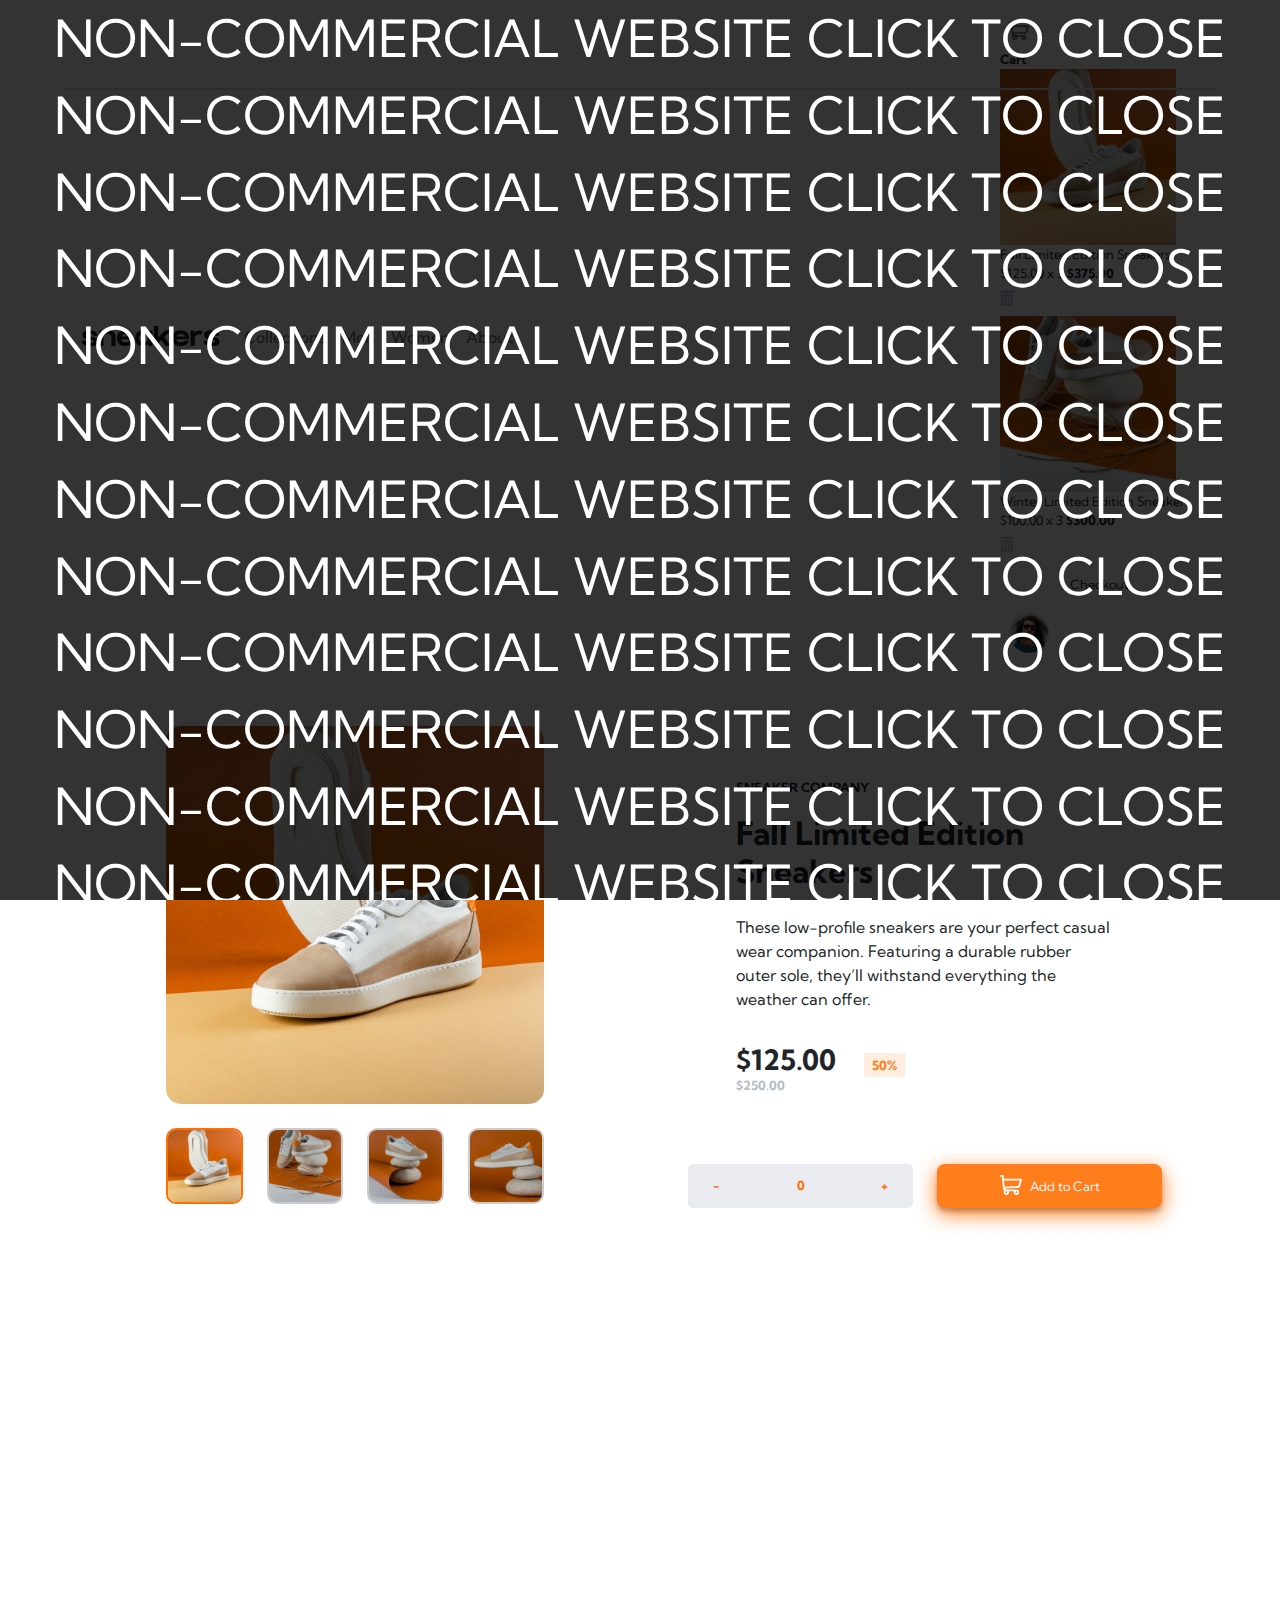
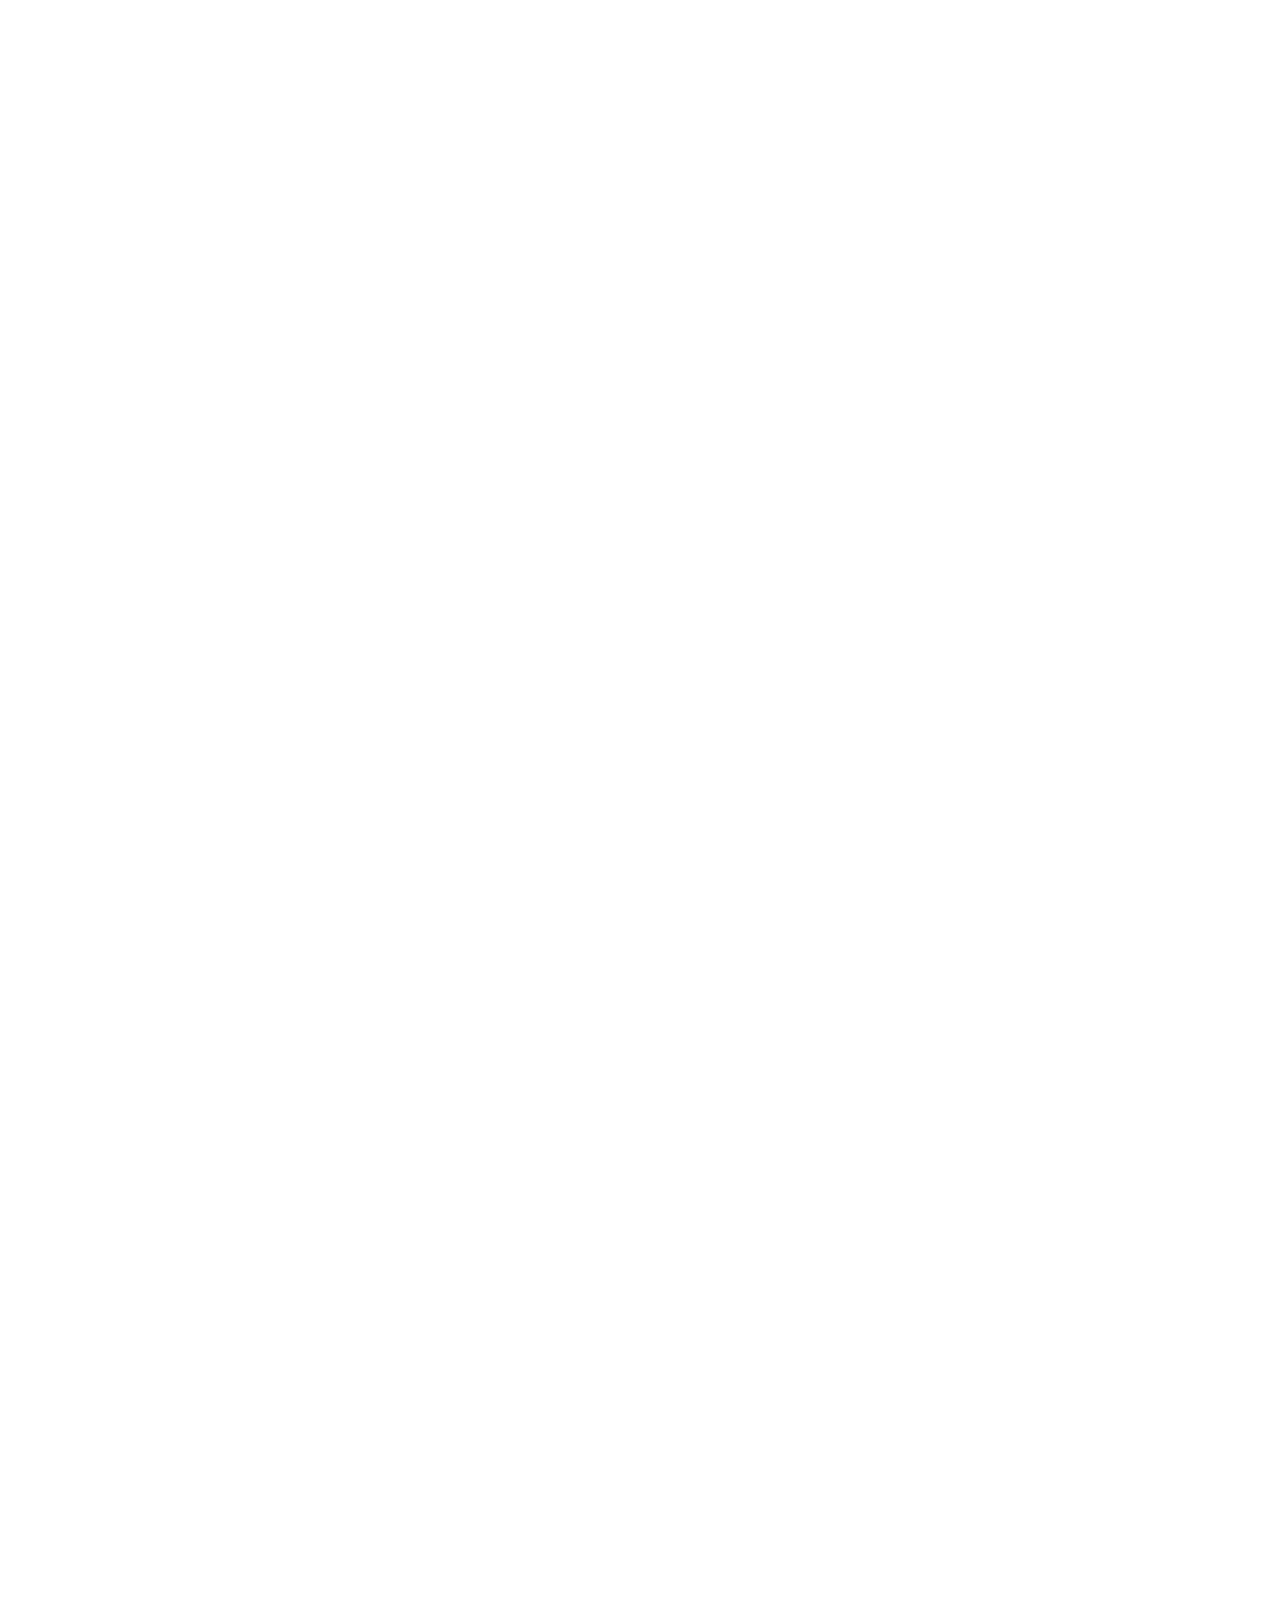
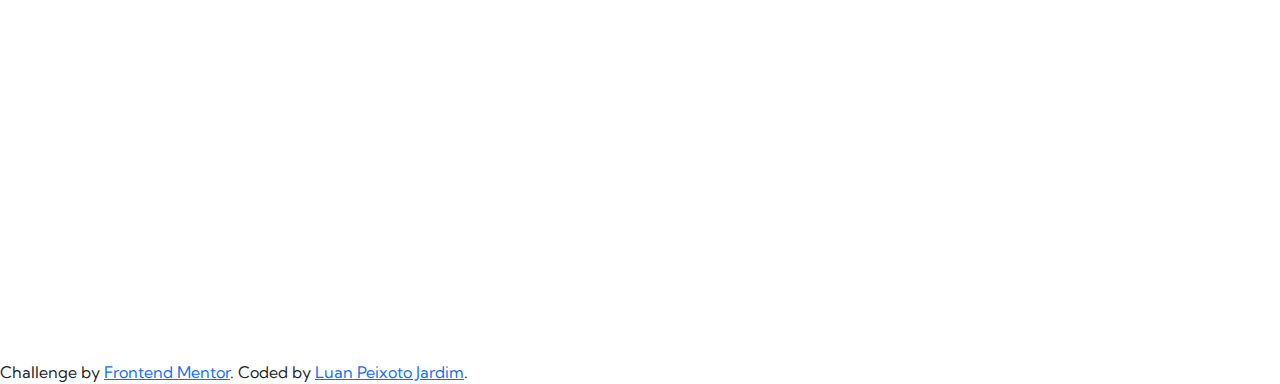
==== commit 875258a9: "caralho" ====
--- a/index.html
+++ b/index.html
@@ -18,7 +18,14 @@
 </head>
 
 <body>
-  <div class="aviso" onclick="fecharAviso()">NON-COMMERCIAL WEBSITE CLICK TO CLOSE<br>NON-COMMERCIAL WEBSITE CLICK TO CLOSE<br>NON-COMMERCIAL WEBSITE CLICK TO CLOSE<br>NON-COMMERCIAL WEBSITE CLICK TO CLOSE<br>NON-COMMERCIAL WEBSITE CLICK TO CLOSE<br>NON-COMMERCIAL WEBSITE CLICK TO CLOSE<br>NON-COMMERCIAL WEBSITE CLICK TO CLOSE<br>NON-COMMERCIAL WEBSITE CLICK TO CLOSE<br>NON-COMMERCIAL WEBSITE CLICK TO CLOSE<br>NON-COMMERCIAL WEBSITE CLICK TO CLOSE<br>NON-COMMERCIAL WEBSITE CLICK TO CLOSE<br>NON-COMMERCIAL WEBSITE CLICK TO CLOSE<br></div>
+
+  
+
+  <div class="aviso" onclick="fecharAviso()">NON-COMMERCIAL WEBSITE CLICK TO CLOSE<br>NON-COMMERCIAL WEBSITE CLICK TO
+    CLOSE<br>NON-COMMERCIAL WEBSITE CLICK TO CLOSE<br>NON-COMMERCIAL WEBSITE CLICK TO CLOSE<br>NON-COMMERCIAL WEBSITE
+    CLICK TO CLOSE<br>NON-COMMERCIAL WEBSITE CLICK TO CLOSE<br>NON-COMMERCIAL WEBSITE CLICK TO CLOSE<br>NON-COMMERCIAL
+    WEBSITE CLICK TO CLOSE<br>NON-COMMERCIAL WEBSITE CLICK TO CLOSE<br>NON-COMMERCIAL WEBSITE CLICK TO
+    CLOSE<br>NON-COMMERCIAL WEBSITE CLICK TO CLOSE<br>NON-COMMERCIAL WEBSITE CLICK TO CLOSE<br></div>
 
   <!--navbar principal, vai aparecer em ambos dispositivos-->
   <nav class="navbar navbar-light navbar-expand-sm sticky-top sticky-shadow pb-4 pb-sm-0 pt-3 pt-sm-2"
@@ -98,9 +105,50 @@
       <!-- seção carrinho e foto-->
       <div class="d-block pb-1 pb-sm-3">
         <!--carrinho-->
-        <a class="btn pe-1 p-0 p-sm-2" href="/index.html">
+        <a id="carrinho-btn" class="btn pe-1 p-0 p-sm-2" type="button" style="position: relative;">
           <img class="cart" src="images/icon-cart.svg" alt="avatar.png">
         </a>
+
+        <!--modal do carrinho-->
+        <div id="carrinho" class="cart-modal">
+          <div class="cart-modal-header">
+            <p class="p-0 m-0" style="font-size: 0.8em;"><b>Cart</b></p>
+          </div>
+      
+          <div class="cart-modal-body">
+      
+            <div class="cart-card pb-2">
+              <img class="cart-card-img pe-2 my-auto" src="images/image-product-1-thumbnail.jpg">
+              <div class="pe-2 my-auto">
+                <p class="m-0" style="font-size: 0.8em;">Fall Limited Edition Sneakers</p>
+                <p class="m-0" style="font-size: 0.8em;">$125.00 x 3 <b>$375.00</b></p>
+              </div>
+              <img class="cart-card-remove my-auto" src="images/icon-delete.svg">
+            </div>
+      
+            <div class="cart-card pb-2">
+              <img class="cart-card-img pe-2 my-auto" src="images/image-product-2-thumbnail.jpg">
+              <div class="pe-2 my-auto">
+                <p class="m-0" style="font-size: 0.8em;">Winter Limited Edition Sneakers</p>
+                <p class="m-0" style="font-size: 0.8em;">$100.00 x 3 <b>$300.00</b></p>
+              </div>
+              <img class="cart-card-remove my-auto" src="images/icon-delete.svg">
+            </div>
+      
+      
+          </div>
+      
+          <div class="cart-modal-footer">
+            <a class="btn-checkout w-100 btn d-inline pt-2 pb-2" type="button">
+              <p class="d-inline p-0 m-0" style="font-size: 0.8em;">Checkout</p>
+            </a>
+          </div>
+        </div>
+
+
+
+
+
 
         <!--avatar-->
         <a class="btn pt-1 p-0 p-sm-2" href="/index.html">
@@ -204,27 +252,27 @@
 
           <!--a classe img-principal-mobiile é só um jeito de localizar as imagens-->
           <div class="img-principal-mobile d-block">
-              <img draggable="false" class="w-100"
-                src="images/image-product-1.jpg" alt="tenis solto">
+            <img draggable="false" class="w-100" src="images/image-product-1.jpg" alt="tenis solto">
           </div>
 
           <div class="img-principal-mobile d-none">
-              <img draggable="false" class="w-100"
-                src="images/image-product-2.jpg" alt="tenis com graveto">
+            <img draggable="false" class="w-100" src="images/image-product-2.jpg" alt="tenis com graveto">
           </div>
 
           <div class="img-principal-mobile d-none">
-              <img draggable="false" class="w-100"
-                src="images/image-product-3.jpg" alt="tenis folha torta">
+            <img draggable="false" class="w-100" src="images/image-product-3.jpg" alt="tenis folha torta">
           </div>
 
           <div class="img-principal-mobile d-none">
-              <img draggable="false" class="w-100"
-                src="images/image-product-4.jpg" alt="tenis malabarista">
-          </div>
-
-          <a class="fechar-modal prev-mobile ms-2" type="button" onclick="proximoSlideMobile(-1)"> <p>&#10094;</p></a>
-          <a class="fechar-modal next-mobile me-2" type="button" onclick="proximoSlideMobile(1)"> <p>&#10095;</p></a>
+            <img draggable="false" class="w-100" src="images/image-product-4.jpg" alt="tenis malabarista">
+          </div>
+
+          <a class="fechar-modal prev-mobile ms-2" type="button" onclick="proximoSlideMobile(-1)">
+            <p>&#10094;</p>
+          </a>
+          <a class="fechar-modal next-mobile me-2" type="button" onclick="proximoSlideMobile(1)">
+            <p>&#10095;</p>
+          </a>
 
         </div>
 
@@ -239,13 +287,14 @@
           <p class="pb-3 pb-md-0 pb-lg-3">These low-profile sneakers are your perfect casual wear companion. Featuring a
             durable rubber outer sole, they’ll withstand everything the weather can offer.</p>
 
-          <div>
+          <div class="pb-4 pb-md-0">
             <h3 class="d-inline pe-4"><b>$125.00</b></h3>
             <p class="d-inline ps-2 pe-2 pt-1 pb-1"
               style="font-size: 0.8em;color: hsl(26, 100%, 55%); background-color: hsl(25, 100%, 94%);"><b>50%</b></p>
-            
-              <!--preço antigo em md pra baixo fica do lado-->
-              <p class="d-inline pb-1 ps-2 d-md-none" style="font-size: 0.8em; color: hsl(220, 14%, 75%);"><b>$250.00</b></p>
+
+            <!--preço antigo em md pra baixo fica do lado-->
+            <p class="d-inline pb-1 ps-2 d-md-none" style="font-size: 0.8em; color: hsl(220, 14%, 75%);"><b>$250.00</b>
+            </p>
           </div>
 
           <!--preço antigo em md pra cima fica em baixo-->
--- a/css/styles.css
+++ b/css/styles.css
@@ -273,6 +273,13 @@
   height: 100%;
   overflow: auto;
   background-color: rgba(0, 0, 0, 0.8);
+}
+
+/* fazer o modal não aparecer no mobile, ele é substituido pelo display de imgs */
+@media (max-width: 576px) {
+  .modal-lightbox {
+    display: none !important;
+  }
 }
 
 /* botão de fechar o modal do lightbox */
@@ -372,6 +379,7 @@
 /* muda a cor da seta ao passar o mouse */
 
 @media (hover: hover) and (pointer: fine) {
+
   /* precisa disso pro hover n bugar em device touch */
   .prev:hover,
   .next:hover {
@@ -477,7 +485,7 @@
 .btn-qtd {
   transition: 0.3s ease;
   background-color: hsl(230, 18%, 93%);
-  color: hsl(26, 100%, 50%) !important; 
+  color: hsl(26, 100%, 50%) !important;
   text-align: center;
   cursor: pointer;
   text-decoration: none;
@@ -592,4 +600,86 @@
   filter: brightness(0.8);
   box-shadow: none;
   color: hsl(26, 100%, 50%);
+}
+
+
+@media (max-width: 576px) {
+
+/* carrinho */
+
+.cart-modal {
+  display: none;
+  z-index: 1055;
+  position: fixed;
+  top: 90px;
+  left: 5%;
+  width: 90%;
+  border-radius: 5px;
+  border: 1px solid rgb(201, 201, 201);
+  background-color: white;
+}
+
+.cart-modal-header {
+  padding: 1rem;
+  justify-content: space-between;
+  border-bottom: 1px solid rgb(235, 235, 235);
+}
+
+.cart-modal-body {
+  padding: 1rem;
+  border-bottom: 1px solid rgb(235, 235, 235);
+}
+
+.cart-modal-footer {
+  padding: 1rem;
+  border-bottom: 1px solid rgb(235, 235, 235);
+}
+
+/* botão de checkout */
+
+.btn-checkout {
+  transition: 0.3s ease;
+  border-radius: 8px;
+  background-color: hsl(26, 100%, 55%);
+  color: hsl(223, 64%, 98%) !important;
+  text-align: center;
+  cursor: pointer;
+  text-decoration: none;
+  -webkit-user-select: none;
+  -moz-user-select: none;
+  -ms-user-select: none;
+  user-select: none;
+}
+
+@media (hover: hover) and (pointer: fine) {
+
+  /* precisa disso pro hover n bugar em device touch */
+  .btn-checkout:hover {
+    background-color: #cc6415;
+    color: hsl(223, 64%, 98%);
+  }
+}
+
+.btn-checkout:active {
+  background-color: #ac5513;
+  color: hsl(223, 64%, 98%);
+}
+
+/* cartões dentro do modal do carrinho */
+.cart-card {
+  padding-bottom: 16px;
+  display: flex;
+}
+
+.cart-card-img {
+  width: 60px; 
+  height: 55px;
+}
+
+.cart-card-remove {
+  margin-left: auto;
+  width: 12px; 
+  height: 15px;
+}
+
 }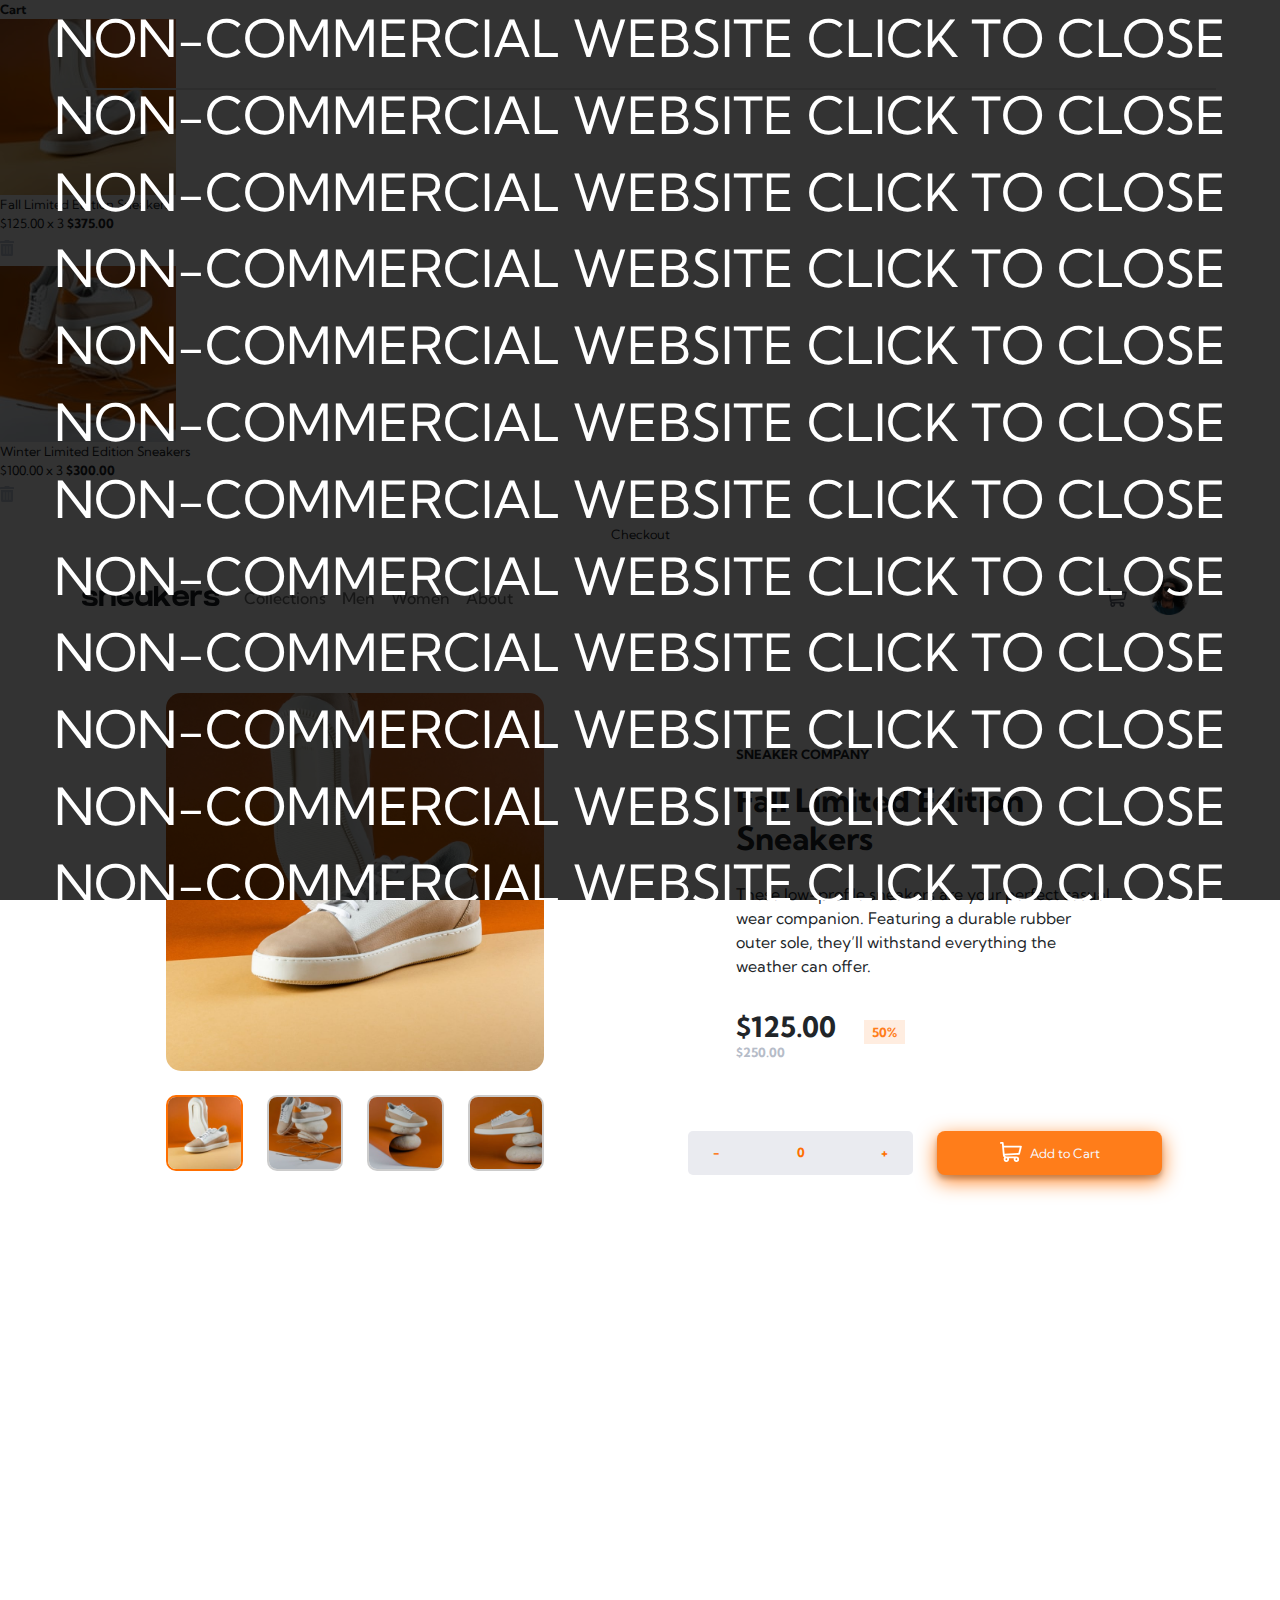
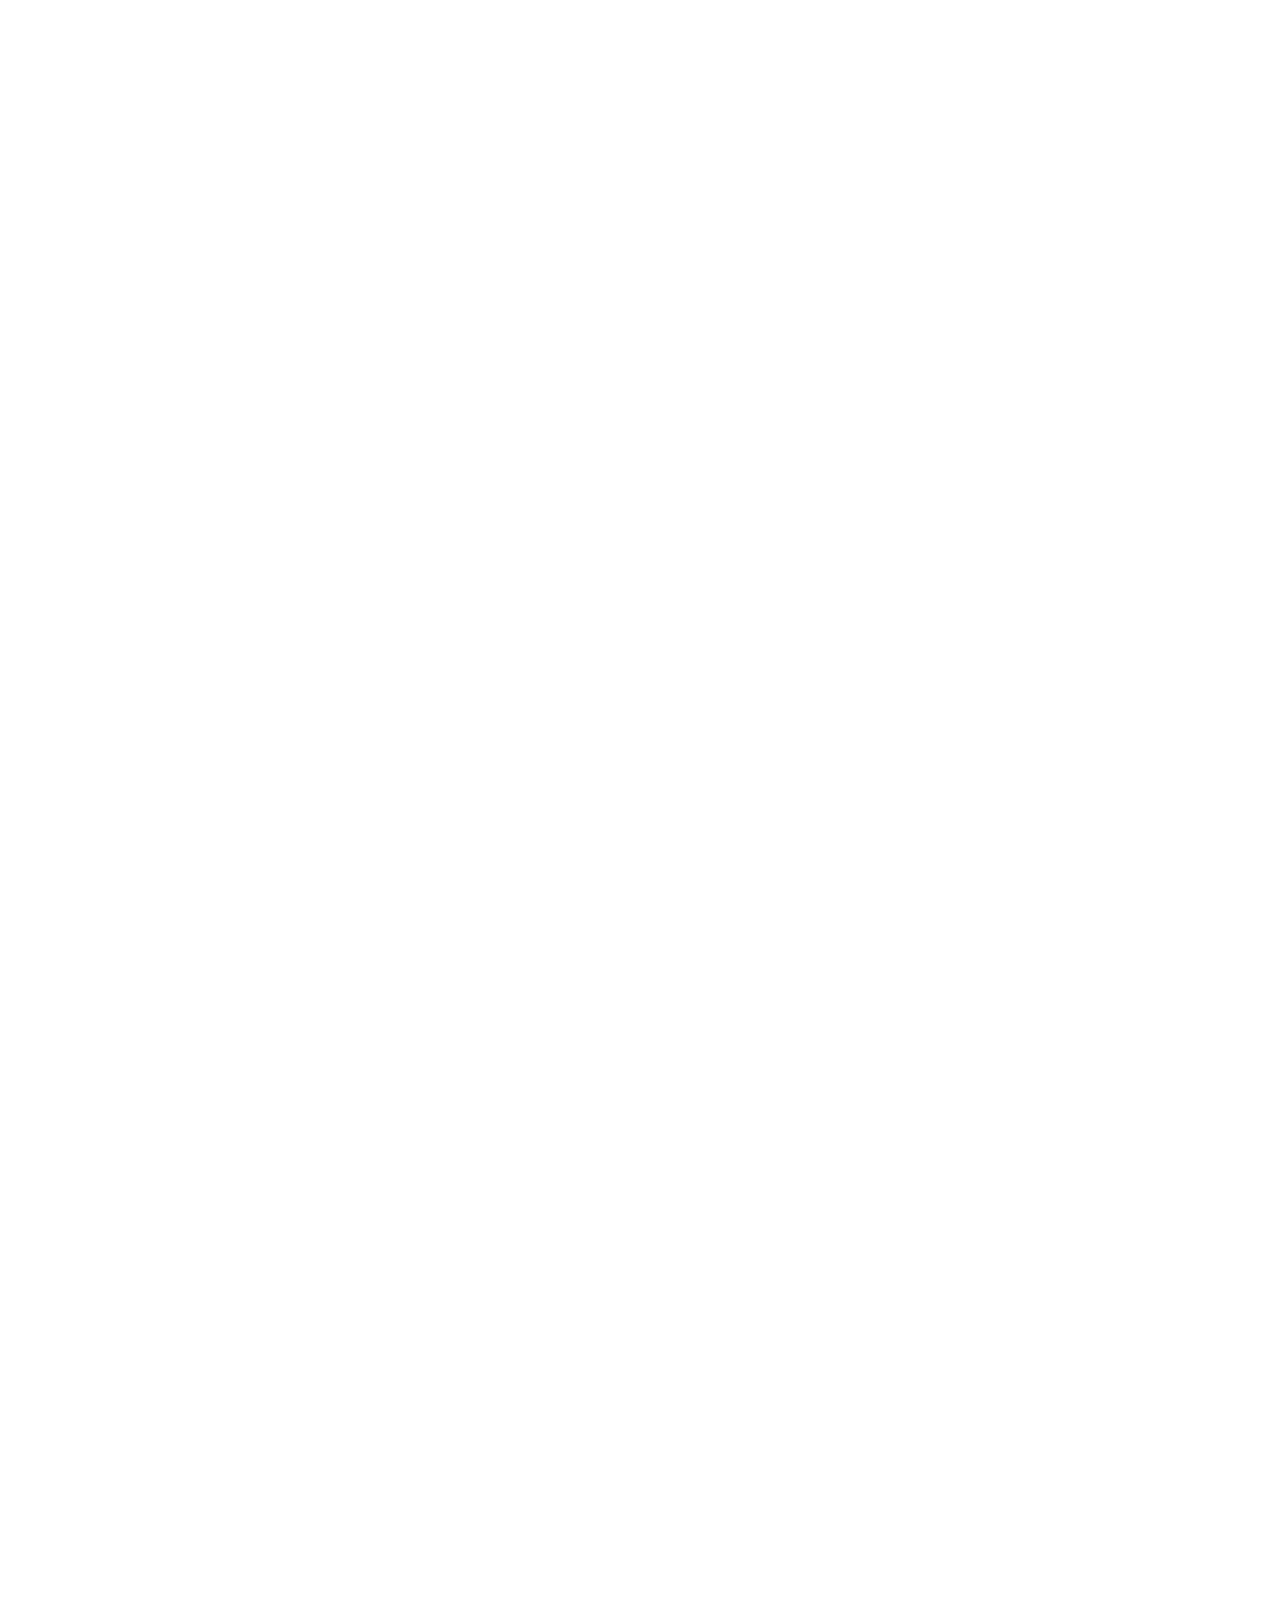
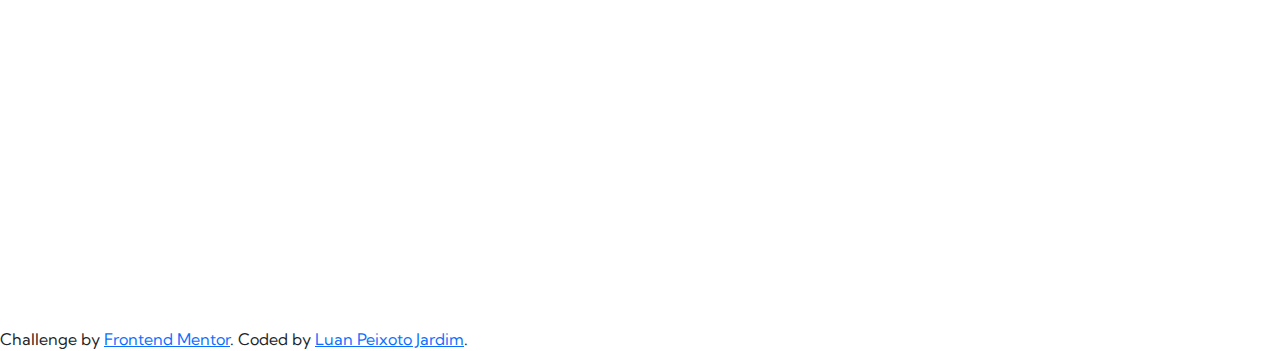
==== commit 4079d360: "d" ====
--- a/index.html
+++ b/index.html
@@ -18,6 +18,43 @@
 </head>
 
 <body>
+
+  <!--modal do carrinho para mobile apenas-->
+  <div class="cart-modal">
+    <div class="cart-modal-header">
+      <p class="p-0 m-0" style="font-size: 0.8em;"><b>Cart</b></p>
+    </div>
+
+    <div class="cart-modal-body">
+
+      <div class="cart-card pb-2">
+        <img class="cart-card-img pe-2 my-auto" src="images/image-product-1-thumbnail.jpg">
+        <div class="pe-2 my-auto">
+          <p class="m-0" style="font-size: 0.8em;">Fall Limited Edition Sneakers</p>
+          <p class="m-0" style="font-size: 0.8em;">$125.00 x 3 <b>$375.00</b></p>
+        </div>
+        <img class="cart-card-remove my-auto" src="images/icon-delete.svg">
+      </div>
+
+      <div class="cart-card pb-2">
+        <img class="cart-card-img pe-2 my-auto" src="images/image-product-2-thumbnail.jpg">
+        <div class="pe-2 my-auto">
+          <p class="m-0" style="font-size: 0.8em;">Winter Limited Edition Sneakers</p>
+          <p class="m-0" style="font-size: 0.8em;">$100.00 x 3 <b>$300.00</b></p>
+        </div>
+        <img class="cart-card-remove my-auto" src="images/icon-delete.svg">
+      </div>
+
+
+    </div>
+
+    <div class="cart-modal-footer">
+      <a class="btn-checkout w-100 btn d-inline pt-2 pb-2" type="button">
+        <p class="d-inline p-0 m-0" style="font-size: 0.8em;">Checkout</p>
+      </a>
+    </div>
+  </div>
+
 
   
 
@@ -105,46 +142,11 @@
       <!-- seção carrinho e foto-->
       <div class="d-block pb-1 pb-sm-3">
         <!--carrinho-->
-        <a id="carrinho-btn" class="btn pe-1 p-0 p-sm-2" type="button" style="position: relative;">
+        <a class="btn pe-1 p-0 p-sm-2" type="button" onclick="" style="position: relative;">
           <img class="cart" src="images/icon-cart.svg" alt="avatar.png">
         </a>
 
-        <!--modal do carrinho-->
-        <div id="carrinho" class="cart-modal">
-          <div class="cart-modal-header">
-            <p class="p-0 m-0" style="font-size: 0.8em;"><b>Cart</b></p>
-          </div>
-      
-          <div class="cart-modal-body">
-      
-            <div class="cart-card pb-2">
-              <img class="cart-card-img pe-2 my-auto" src="images/image-product-1-thumbnail.jpg">
-              <div class="pe-2 my-auto">
-                <p class="m-0" style="font-size: 0.8em;">Fall Limited Edition Sneakers</p>
-                <p class="m-0" style="font-size: 0.8em;">$125.00 x 3 <b>$375.00</b></p>
-              </div>
-              <img class="cart-card-remove my-auto" src="images/icon-delete.svg">
-            </div>
-      
-            <div class="cart-card pb-2">
-              <img class="cart-card-img pe-2 my-auto" src="images/image-product-2-thumbnail.jpg">
-              <div class="pe-2 my-auto">
-                <p class="m-0" style="font-size: 0.8em;">Winter Limited Edition Sneakers</p>
-                <p class="m-0" style="font-size: 0.8em;">$100.00 x 3 <b>$300.00</b></p>
-              </div>
-              <img class="cart-card-remove my-auto" src="images/icon-delete.svg">
-            </div>
-      
-      
-          </div>
-      
-          <div class="cart-modal-footer">
-            <a class="btn-checkout w-100 btn d-inline pt-2 pb-2" type="button">
-              <p class="d-inline p-0 m-0" style="font-size: 0.8em;">Checkout</p>
-            </a>
-          </div>
-        </div>
-
+        
 
 
 
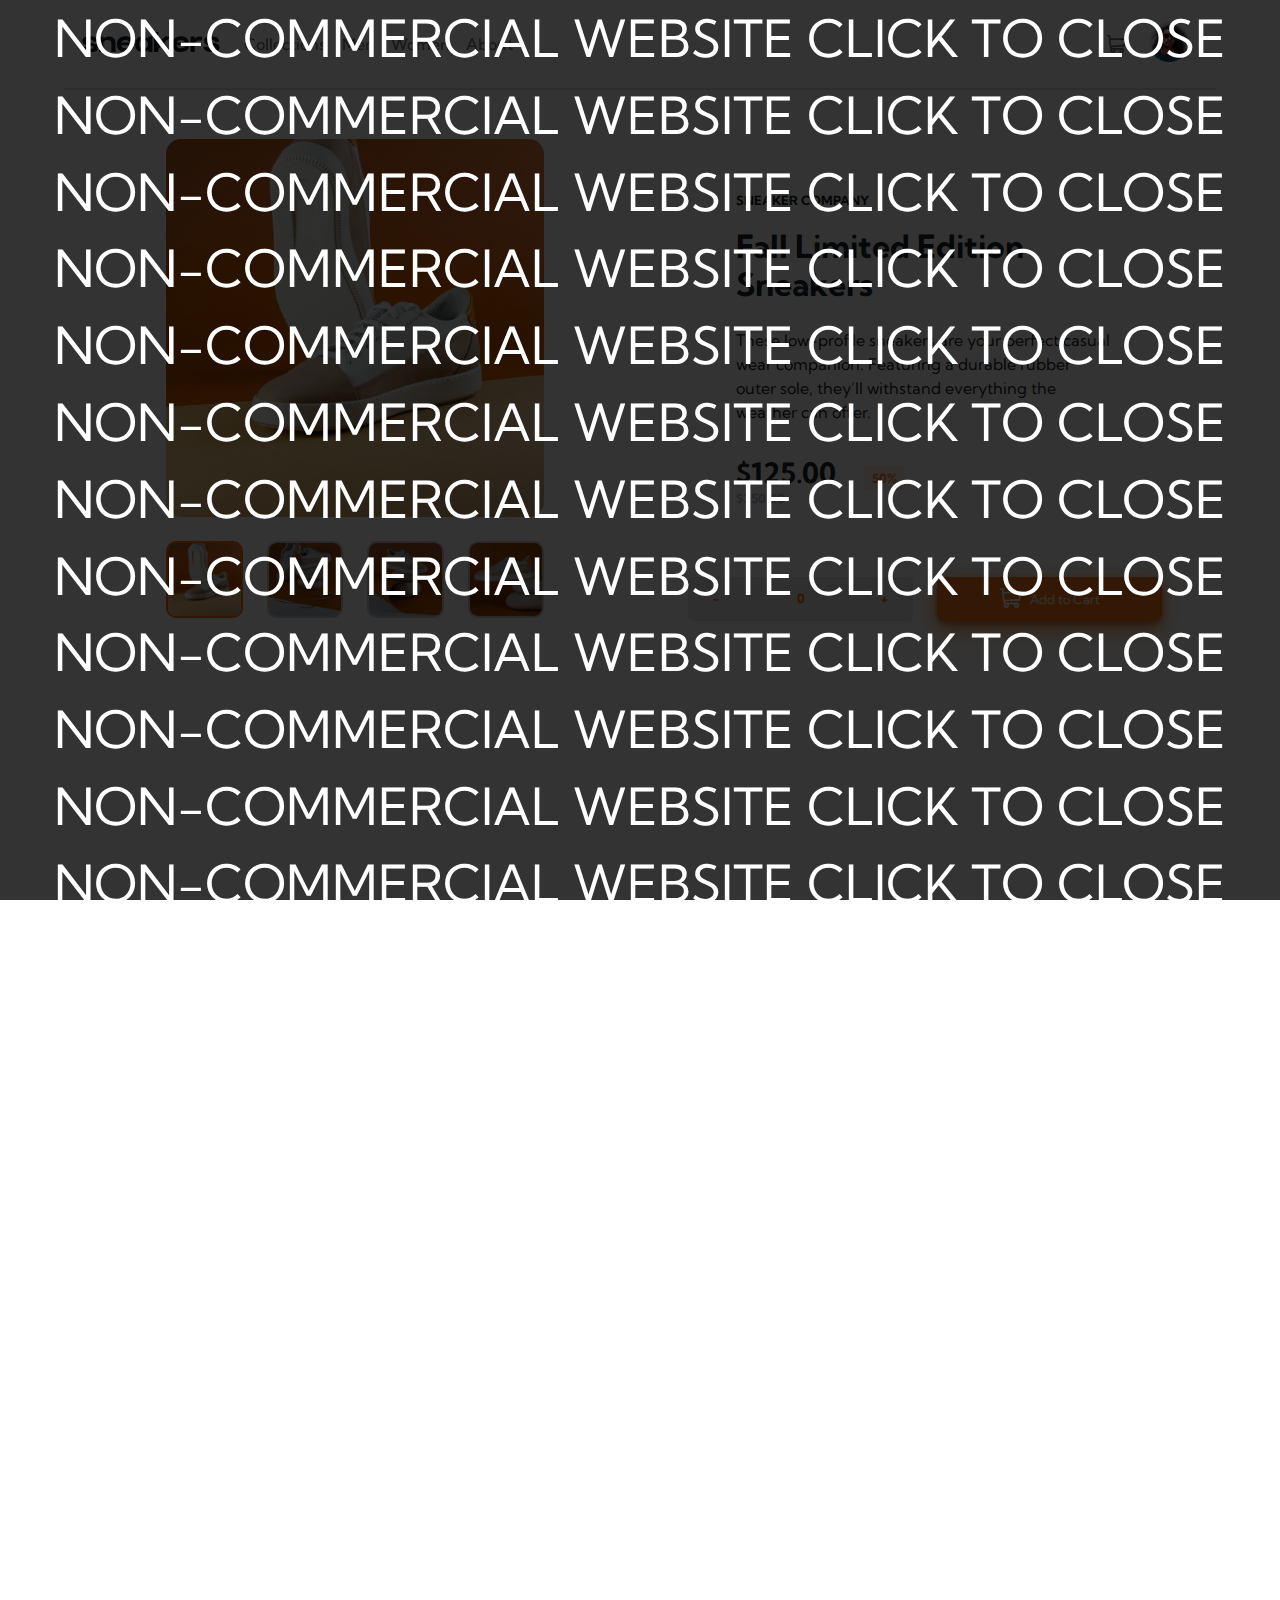
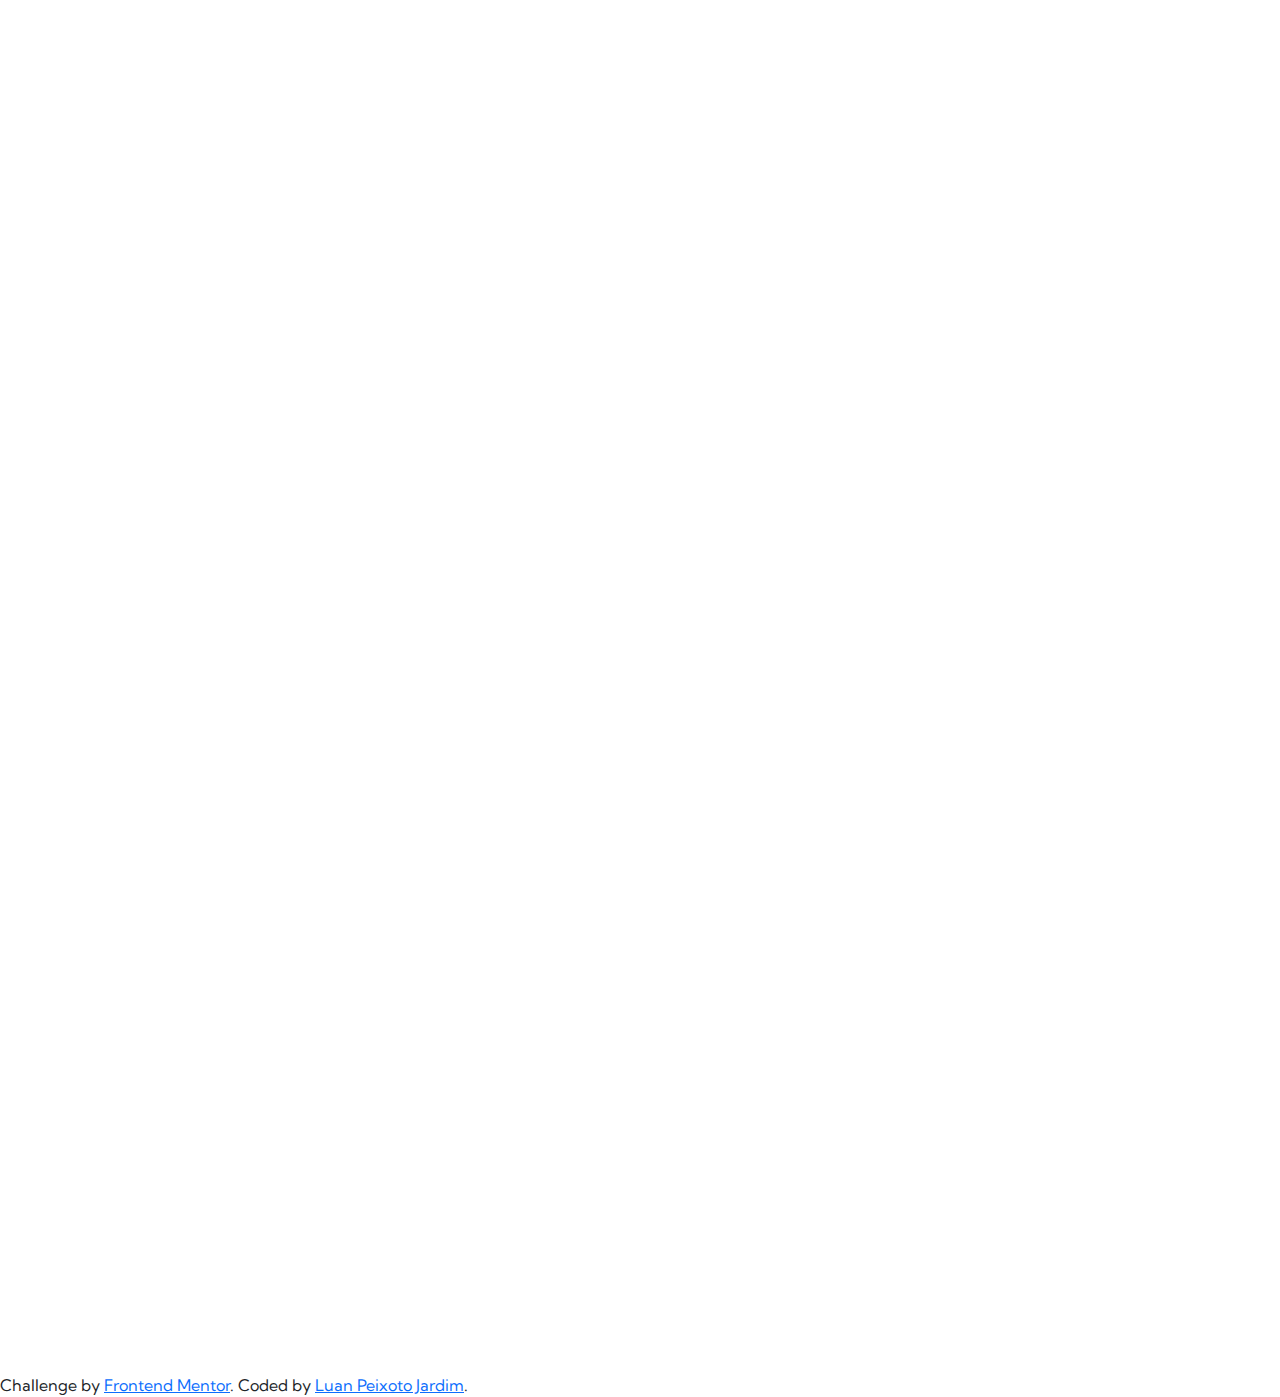
==== commit e837c7b3: "asd" ====
--- a/index.html
+++ b/index.html
@@ -20,7 +20,7 @@
 <body>
 
   <!--modal do carrinho para mobile apenas-->
-  <div class="cart-modal">
+  <div class="cart-modal d-sm-none">
     <div class="cart-modal-header">
       <p class="p-0 m-0" style="font-size: 0.8em;"><b>Cart</b></p>
     </div>
--- a/css/styles.css
+++ b/css/styles.css
@@ -269,8 +269,8 @@
   z-index: 10000;
   left: 0;
   top: 0;
-  width: 100%;
-  height: 100%;
+  width: 100vw;
+  height: 100vh;
   overflow: auto;
   background-color: rgba(0, 0, 0, 0.8);
 }
